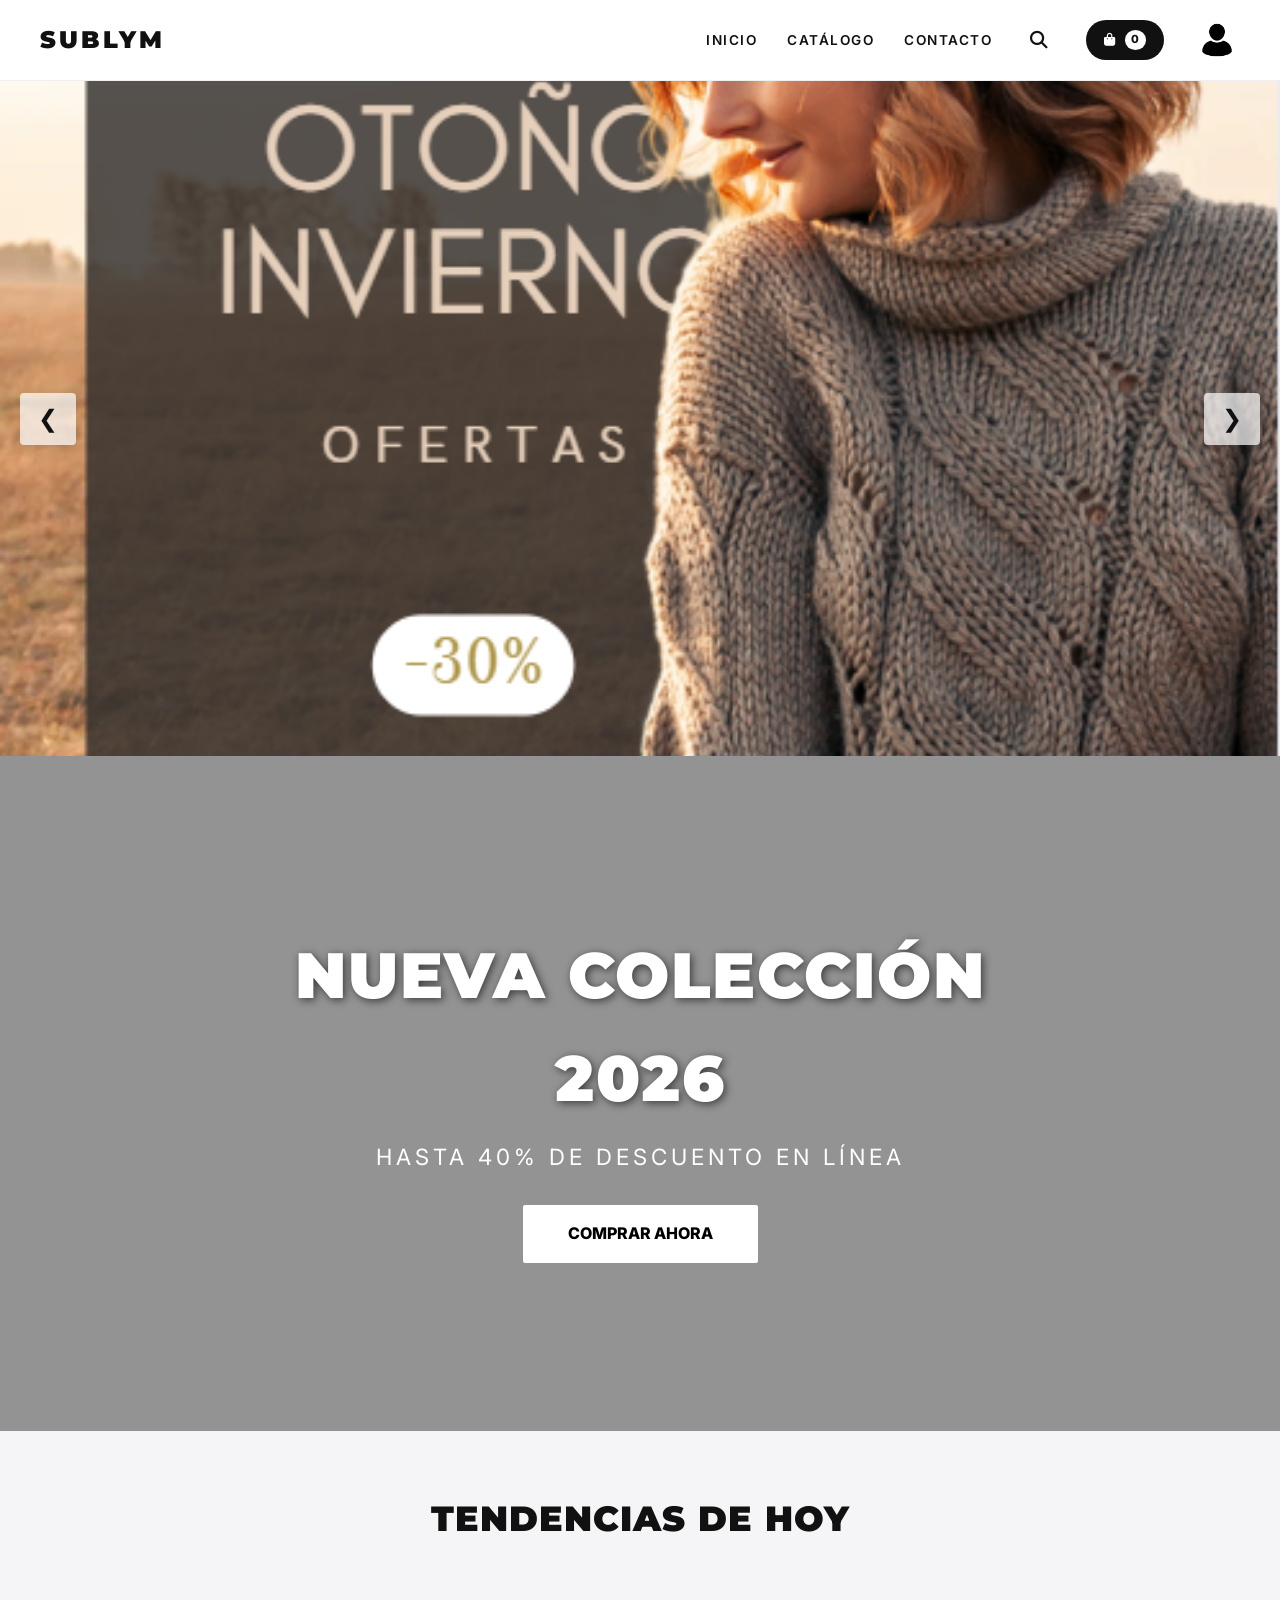
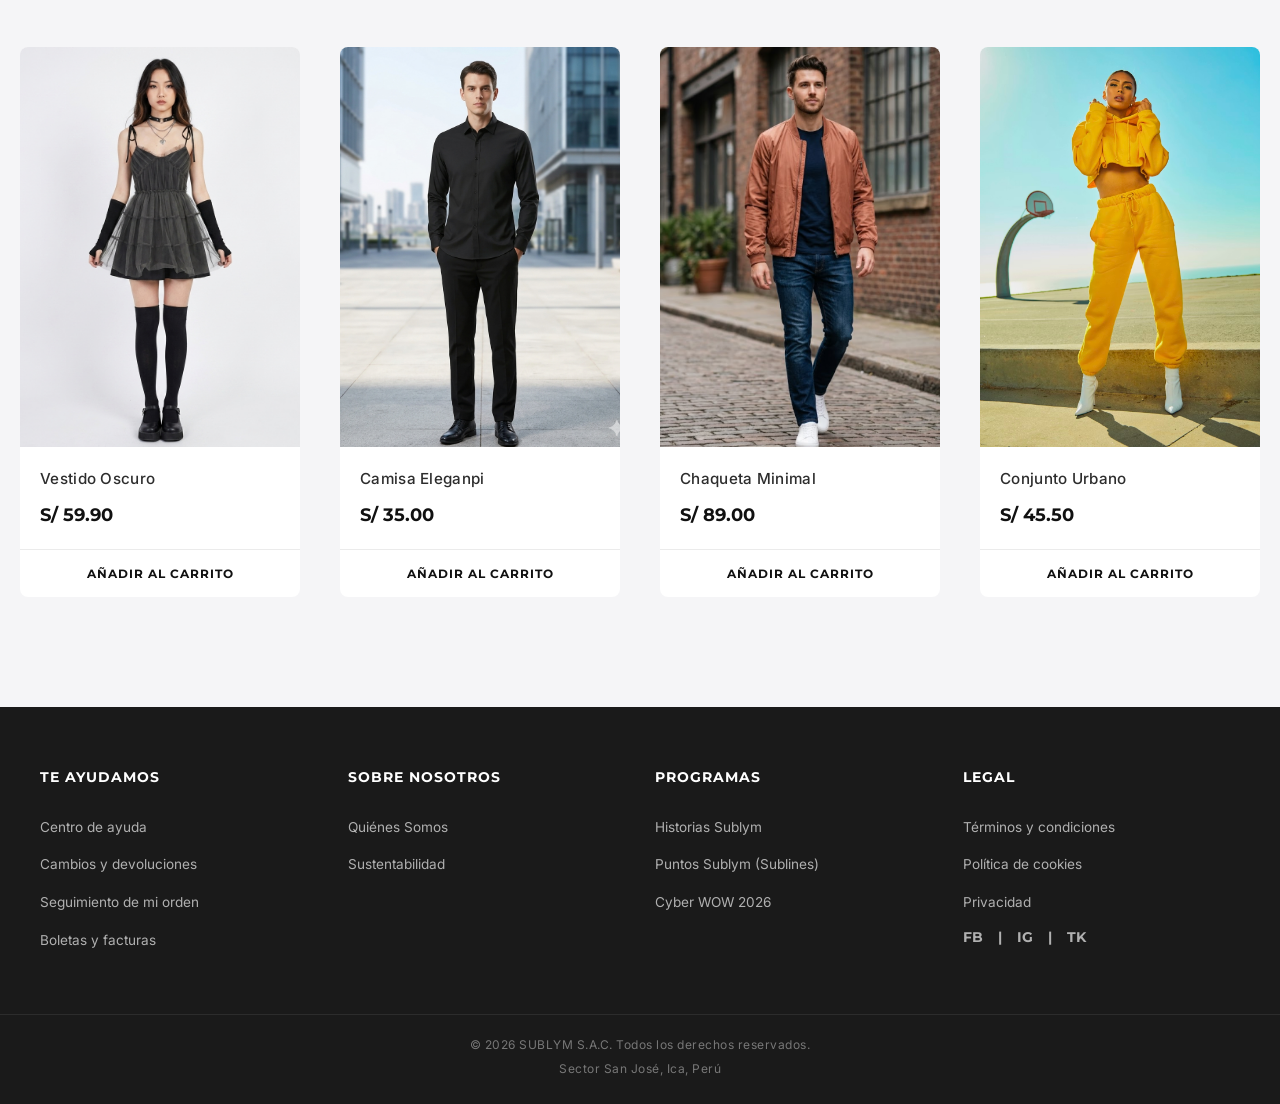
==== index.html @ 103ca199 "Subida limpia del proyecto de la tienda" ====
<!DOCTYPE html>
<html lang="es">
<head>
    <meta charset="UTF-8">
    <meta name="viewport" content="width=device-width, initial-scale=1.0">
    <title>Sublym</title>
    <link rel="stylesheet" href="estilo.css">

    <link rel="preconnect" href="https://fonts.googleapis.com">
    <link rel="preconnect" href="https://fonts.gstatic.com" crossorigin>
    <link href="https://fonts.googleapis.com/css2?family=Inter:wght@300;400;600&family=Montserrat:wght@700;800;900&display=swap" rel="stylesheet">

  
    <link rel="stylesheet" href="https://cdnjs.cloudflare.com/ajax/libs/font-awesome/6.4.0/css/all.min.css">
</head>
<body>


<header>
    <div class="header-container">
        <a href="index.html" class="logo-link">
            <h1>SUBLYM</h1>
        </a>

        <nav>
            <ul>
                <li><a href="index.html">Inicio</a></li>
                <li><a href="categorias.html">Catálogo</a></li>
                <li><a href="contacto.html">Contacto</a></li>
                
                <li class="nav-accion-item">
                    <button id="btn-abrir-buscador" class="icon-btn" aria-label="Buscar">
                        <i class="fa-solid fa-magnifying-glass"></i>
                    </button>
                </li>

                <li>
                    <a href="carrito.html" class="nav-carrito">
                        <i class="fa-solid fa-bag-shopping"></i>
                        <span id="cart-count">0</span>
                    </a>
                </li>
                <li id="menu-sesion-item">
    <button id="btn-abrir-login" style="background:transparent; border:none; cursor:pointer; font-weight:600; text-transform:uppercase; 
    font-size:0.85rem; font-family: inherit;">Iniciar Sesión</button></li>
            </ul>
        </nav>
    </div>

    <div id="barra-busqueda-desplegable" class="search-overlay-bar">
        <div class="search-inner-container">
            <i class="fa-solid fa-magnifying-glass search-input-icon"></i>
            <input
                type="text"
                id="inputBuscador"
                placeholder="¿Qué estás buscando hoy?...">
            <button id="btn-cerrar-buscador" class="close-search-btn">
                <i class="fa-solid fa-xmark"></i>
            </button>
        </div>
    </div>
</header>


<section class="carrusel-container">
    <div class="carrusel-pista">
        
        <div class="carrusel-item">
            <picture>
                <source media="(max-width: 768px)" srcset="Imagenes/carrusel1m.png">
                <img src="Imagenes/carrusel1.png" alt="Nueva Colección">
            </picture>
        </div>
        
        <div class="carrusel-item">
            <picture>
                <source media="(max-width: 768px)" srcset="Imagenes/carrusel2m.png">
                <img src="Imagenes/carrusel2.png" alt="Descuentos">
            </picture>
        </div>
        
        <div class="carrusel-item">
            <picture>
                <source media="(max-width: 768px)" srcset="Imagenes/carrusel3m.png">
                <img src="Imagenes/carrusel3.png" alt="Promociones">
            </picture>
        </div>
        
    </div>

    <button class="flecha anterior">&#10094;</button>
    <button class="flecha siguiente">&#10095;</button>
</section>


<main>

   
    <section class="hero">
        <div class="hero-contenido">
            <h2 class="hero-titulo">NUEVA COLECCIÓN 2026</h2>
            <p class="hero-subtitulo">Hasta 40% de descuento en línea</p>
            <a href="categorias.html" class="hero-boton">
                COMPRAR AHORA
            </a>
        </div>
    </section>

   
    <h2 class="titulo-seccion">TENDENCIAS DE HOY</h2>

    <section id="catalogo">
        <article>
            <img src="Imagenes/vestidosc.png" alt="Vestido">
            <h3>Vestido Oscuro</h3>
            <p class="precio">S/ 59.90</p>
            <button class="btn-agregar" data-id="p1" data-nombre="Vestido Oscuro" data-precio="59.90" data-img="Imagenes/vestidosc.png">Añadir al carrito</button>
</article>

        <article>
            <img src="Imagenes/eleganpi.png" alt="Camisa">
            <h3>Camisa Eleganpi</h3>
            <p class="precio">S/ 35.00</p>
            <button class="btn-agregar" data-id="p2" data-nombre="Camisa Eleganpi" data-precio="35.00" data-img="Imagenes/eleganpi.png">Añadir al carrito</button>
        </article>

        <article>
            <img src="Imagenes/chaqueta.png" alt="Chaqueta">
            <h3>Chaqueta Minimal</h3>
            <p class="precio">S/ 89.00</p>
            <button class="btn-agregar" data-id="p3" data-nombre="Chaqueta Minimal" data-precio="89.00" data-img="Imagenes/chaqueta.png">Añadir al carrito</button>
        </article>

        <article>
            <img src="Imagenes/conjuntourb.avif" alt="Conjunto">
            <h3>Conjunto Urbano</h3>
            <p class="precio">S/ 45.50</p>
            <button class="btn-agregar" data-id="p4" data-nombre="Conjunto Urbano" data-precio="45.50" data-img="Imagenes/conjuntourb.avif">Añadir al carrito</button>
        </article>
    </section>

</main>


<footer>
    <div class="footer-container">

        <div class="footer-col">
            <h4>TE AYUDAMOS</h4>
            <ul>
                <li><a href="#">Centro de ayuda</a></li>
                <li><a href="#">Cambios y devoluciones</a></li>
                <li><a href="#">Seguimiento de mi orden</a></li>
                <li><a href="#">Boletas y facturas</a></li>
            </ul>
        </div>

        <div class="footer-col">
            <h4>SOBRE NOSOTROS</h4>
            <ul>
                <li><a href="#">Quiénes Somos</a></li>
                <li><a href="#">Sustentabilidad</a></li>
            </ul>
        </div>

        <div class="footer-col">
            <h4>PROGRAMAS</h4>
            <ul>
                <li><a href="#">Historias Sublym</a></li>
                <li><a href="#">Puntos Sublym (Sublines)</a></li>
                <li><a href="#">Cyber WOW 2026</a></li>
            </ul>
        </div>

        <div class="footer-col">
            <h4>LEGAL</h4>
            <ul>
                <li><a href="#">Términos y condiciones</a></li>
                <li><a href="#">Política de cookies</a></li>
                <li><a href="#">Privacidad</a></li>
            </ul>

            <div class="redes-sociales">
                <span>FB</span> | <span>IG</span> | <span>TK</span>
            </div>
        </div>

    </div>

    <div class="footer-bottom">
        <p>&copy; 2026 SUBLYM S.A.C. Todos los derechos reservados.</p>
        <p>Sector San José, Ica, Perú</p>
    </div>
</footer>
<div id="modal-login" class="modal-overlay">
    <div class="modal-content">
        <button id="btn-cerrar-modal" class="close-modal-btn">&times;</button>
        
        <h2>SUBLYM</h2>
        
        <form id="form-login-modal">
            <div style="margin-bottom: 15px; text-align: left;">
                <label style="display:block; margin-bottom:5px; font-weight:600; font-size:0.85rem;">Usuario</label>
                <input type="text" id="modal-username" placeholder="correo" required>
            </div>
            <div style="margin-bottom: 20px; text-align: left;">
                <label style="display:block; margin-bottom:5px; font-weight:600; font-size:0.85rem;">Contraseña</label>
                <input type="password" id="modal-password" placeholder="contraseña" required>
            </div>
            
            <button type="submit" class="btn-ingresar-premium">INGRESAR</button>
            
            <p class="texto-registro-modal">
                ¿No tienes una cuenta? <a href="#" id="link-registrar-simulado" onclick="alert('Todavia no hay eso :V')">Regístrate</a>
            </p>
        </form>
        
        <p id="modal-error-login" style="color: #ef4444; font-size: 0.85rem; margin-top: 15px; display: none;">Credenciales incorrectas.</p>
    </div>
</div>

<script src="script.js"></script>

</body>
</html>
---- estilo.css ----
/*
   1. CONFIGURACIÓN, VARIABLES Y RESETEO
 */
@import url('https://fonts.googleapis.com/css2?family=Inter:wght@300;400;600&family=Montserrat:wght@700;800;900&display=swap');

:root {
    --fuente-titulos: 'Montserrat', sans-serif;
    --fuente-cuerpo: 'Inter', sans-serif;
    --negro-zara: #111111;
    --gris-suave: #f5f5f7;
    --acentos: #ec4899; 
    --texto-secundario: #6e6e73;
    --shadow-premium: 0 20px 40px rgba(0, 0, 0, 0.06);
    --transition: all 0.4s cubic-bezier(0.165, 0.84, 0.44, 1);
}

* {
    margin: 0;
    padding: 0;
    box-sizing: border-box;
    -webkit-font-smoothing: antialiased;
}

body {
    font-family: var(--fuente-cuerpo);
    background-color: var(--gris-suave);
    color: var(--negro-zara);
    line-height: 1.6;
    overflow-x: hidden;
}

/* 
   2. HEADER, NAVEGACIÓN Y BUSCADOR DESPLEGABLE
 */
header {
    background: rgba(255, 255, 255, 0.95);
    backdrop-filter: blur(20px);
    position: sticky;
    top: 0;
    z-index: 1000;
    padding: 0;
    border-bottom: 1px solid rgba(0,0,0,0.06);
}

.header-container {
    max-width: 1400px;
    margin: 0 auto;
    display: flex;
    justify-content: space-between;
    align-items: center;
    padding: 0 40px;
    height: 80px;
}

.logo-link {
    text-decoration: none;
    color: var(--negro-zara);
}

header h1 {
    font-family: var(--fuente-titulos);
    font-weight: 900;
    letter-spacing: 3px;
    font-size: 1.5rem;
    margin: 0;
}

nav ul {
    list-style: none;
    display: flex;
    gap: 30px;
    align-items: center;
}

nav a, nav a:visited {
    text-decoration: none;
    color: var(--negro-zara);
    font-weight: 600;
    font-size: 0.85rem;
    text-transform: uppercase;
    letter-spacing: 1.5px;
    transition: var(--transition);
}

nav a:hover { 
    color: var(--texto-secundario); 
}

/* Botones de iconos */
.icon-btn {
    background: transparent;
    border: none;
    color: var(--negro-zara);
    font-size: 1.1rem;
    cursor: pointer;
    padding: 8px;
    width: auto;
    transition: var(--transition);
    display: flex;
    align-items: center;
    justify-content: center;
}

.icon-btn:hover {
    background: transparent;
    color: var(--texto-secundario);
    transform: scale(1.08);
}

/* Carrito en barra de navegación */
.nav-carrito, .nav-carrito:visited {
    display: flex;
    align-items: center;
    gap: 8px;
    background: var(--negro-zara);
    color: #ffffff !important;
    padding: 10px 18px;
    border-radius: 30px;
    font-size: 0.8rem;
    transition: var(--transition);
}

.nav-carrito:hover {
    background: #333333;
    transform: translateY(-2px);
}

#cart-count {
    background: #ffffff;
    color: var(--negro-zara);
    font-size: 0.7rem;
    font-weight: 800;
    padding: 1px 6px;
    border-radius: 50%;
    display: inline-block;
    min-width: 18px;
    text-align: center;
}

/* Overlay de la barra de búsqueda */
.search-overlay-bar {
    position: absolute;
    top: 100%;
    left: 0;
    width: 100%;
    background: #ffffff;
    box-shadow: 0 10px 30px rgba(0,0,0,0.08);
    padding: 15px 40px;
    display: none;
    border-top: 1px solid #f0f0f0;
}

.search-overlay-bar.activo {
    display: block;
    animation: slideDown 0.3s ease-out forwards;
}

.search-inner-container {
    max-width: 800px;
    margin: 0 auto;
    display: flex;
    align-items: center;
    position: relative;
}

.search-input-icon {
    position: absolute;
    left: 15px;
    color: var(--texto-secundario);
    font-size: 1rem;
}

#inputBuscador {
    width: 100%;
    padding: 12px 50px;
    border: 1px solid #e2e8f0;
    border-radius: 30px;
    outline: none;
    font-family: var(--fuente-cuerpo);
    font-size: 0.95rem;
    background-color: var(--gris-suave);
    transition: var(--transition);
}

#inputBuscador:focus {
    border-color: var(--negro-zara);
    background-color: #ffffff;
    box-shadow: 0 0 0 4px rgba(0,0,0,0.03);
}

.close-search-btn {
    position: absolute;
    right: 15px;
    background: transparent;
    border: none;
    color: var(--texto-secundario);
    font-size: 1.2rem;
    cursor: pointer;
    width: auto;
    padding: 5px;
}

.close-search-btn:hover {
    color: var(--negro-zara);
    background: transparent;
}

@keyframes slideDown {
    from { transform: translateY(-10px); opacity: 0; }
    to { transform: translateY(0); opacity: 1; }
}

/* 
   3. SECCIÓN HERO PRINCIPAL Y TEXTOS PREMIUM
 */
.hero {
    height: 75vh;
    background: linear-gradient(rgba(0, 0, 0, 0.4), rgba(0, 0, 0, 0.4)),
                url('https://images.unsplash.com/photo-1441986300917-64674bd600d8?auto=format&fit=crop&q=80&w=2070') center/cover no-repeat;
    display: flex;
    align-items: center;
    justify-content: center;
    color: white;
    text-align: center;
}

.hero-contenido {
    max-width: 900px;
    padding: 20px;
}

.hero-titulo {
    font-family: var(--fuente-titulos);
    font-size: 4rem;
    font-weight: 900;
    letter-spacing: 2px;
    margin-bottom: 10px;
    text-shadow: 2px 2px 8px rgba(0, 0, 0, 0.6);
    text-transform: uppercase;
}

.hero-subtitulo {
    font-size: 1.4rem;
    font-weight: 400;
    text-transform: uppercase;
    letter-spacing: 4px;
}

.hero-boton {
    display: inline-block;
    margin-top: 30px;
    padding: 16px 45px;
    background: white;
    color: black;
    text-decoration: none;
    font-weight: 800;
    text-transform: uppercase;
    border-radius: 2px;
    transition: all 0.3s ease;
}

.hero-boton:hover {
    background: #111;
    color: white;
    transform: translateY(-2px);
}

/* Variante Hero Container (Mosaico) */
.hero-container {
    max-width: 1400px;
    margin: 0 auto;
    padding: 60px 30px;
    display: grid;
    grid-template-columns: 1fr 1fr;
    align-items: center;
    gap: 50px;
    background-color: #ffffff;
    min-height: calc(100vh - 80px);
}

.hero-textos {
    display: flex;
    flex-direction: column;
    justify-content: center;
}

.hero-bajada {
    font-size: 1.1rem;
    color: var(--texto-secundario);
    max-width: 480px;
    margin-bottom: 35px;
    line-height: 1.6;
}

.hero-botones {
    display: flex;
    gap: 15px;
    margin-bottom: 60px;
}

.hero-botones a {
    display: inline-block;
    padding: 16px 35px;
    font-family: var(--fuente-titulos);
    font-weight: 700;
    font-size: 0.85rem;
    text-transform: uppercase;
    text-decoration: none;
    text-align: center;
    border-radius: 6px;
    transition: var(--transition);
}

.btn-negro {
    background: var(--negro-zara);
    color: white;
    border: 2px solid var(--negro-zara);
}

.btn-negro:hover {
    background: transparent;
    color: var(--negro-zara);
}

.btn-linea {
    background: transparent;
    color: var(--negro-zara);
    border: 2px solid #e2e8f0;
}

.btn-linea:hover {
    border-color: var(--negro-zara);
}

.hero-features {
    display: flex;
    gap: 30px;
    border-top: 1px solid #eee;
    padding-top: 30px;
}

.feature-item {
    display: flex;
    flex-direction: column;
    gap: 8px;
    max-width: 1200px;
}

.feature-icon {
    font-size: 1.2rem;
}

.feature-item p {
    font-size: 0.8rem;
    font-weight: 600;
    color: var(--texto-secundario);
}

/* Mosaico orgánico de imágenes */
.hero-mosaico {
    position: relative;
    width: 100%;
    height: 550px;
    display: flex;
    align-items: center;
    justify-content: center;
}

.img-curva {
    position: absolute;
    overflow: hidden;
    box-shadow: 0 15px 35px rgba(0,0,0,0.08);
    transition: var(--transition);
}

.img-curva img {
    width: 100%;
    height: 100%;
    object-fit: cover;
}

.img-curva:hover {
    transform: scale(1.03) translateY(-5px);
    z-index: 8;
}

.img-fondo {
    width: 320px;
    height: 420px;
    left: 10%;
    top: 5%;
    border-radius: 40% 60% 50% 50% / 50% 40% 60% 50%;
    z-index: 1;
}

.img-frente {
    width: 250px;
    height: 380px;
    left: 42%;
    bottom: 5%;
    border-radius: 120px;
    z-index: 3;
    border: 5px solid #ffffff;
}

.img-derecha {
    width: 200px;
    height: 340px;
    right: 5%;
    top: 20%;
    border-radius: 100px 100px 30px 100px;
    z-index: 2;
}

.badge-flotante {
    position: absolute;
    background: #ffffff;
    padding: 10px 18px;
    border-radius: 30px;
    font-size: 0.75rem;
    font-weight: 700;
    box-shadow: 0 10px 25px rgba(0,0,0,0.05);
    z-index: 5;
    white-space: nowrap;
    font-family: var(--fuente-cuerpo);
    border: 1px solid #f0f0f0;
}

.badge-top { top: 12%; right: 18%; }
.badge-bottom { bottom: 15%; left: 28%; }

/* 
   4. CARRUSEL EXCLUSIVO (SLIDER SECUNDARIO)
 */
.carrusel-container {
    position: relative;
    max-width: 100%;
    height: 75vh;
    overflow: hidden;
    background: transparent;
}

.carrusel-pista {
    display: flex;
    transition: transform 0.6s cubic-bezier(0.165, 0.84, 0.44, 1);
    height: 100%;
}

.carrusel-item {
    min-width: 100%;
    position: relative;
    height: 100%;
}

/* Asegurar que el contenedor picture ocupe todo el espacio en PC */
.carrusel-item picture {
    display: block;
    width: 100%;
    height: 100%;
}

.carrusel-item img {
    width: 100%;
    height: 100%;
    object-fit: cover;
    object-position: center;
    opacity: 1;
}

.carrusel-info {
    position: absolute;
    bottom: 50px;
    left: 50px;
    color: white;
    text-shadow: 0 2px 10px rgba(0,0,0,0.5);
    z-index: 5;
}

.flecha {
    position: absolute;
    top: 50%;
    transform: translateY(-50%);
    background: rgba(255, 255, 255, 0.7);
    border: none;
    color: var(--negro-zara);
    font-size: 1.5rem;
    padding: 12px 18px;
    cursor: pointer;
    z-index: 10;
    transition: var(--transition);
    width: auto;
    border-radius: 4px;
    box-shadow: 0 4px 12px rgba(0,0,0,0.1);
}

.flecha:hover { 
    background: var(--negro-zara); 
    color: white;
}
.anterior { left: 20px; }
.siguiente { right: 20px; }

/* 
   5. FILTROS Y SELECCIÓN DE TEMPORADAS
 */
.filtros-temporada, .menu-temporadas {
    text-align: center;
    padding: 20px;
    margin-bottom: 20px;
}

.filtros-temporada a, .menu-temporadas a {
    text-decoration: none;
    color: var(--negro-zara);
    font-weight: 600;
    margin: 0 15px;
    font-size: 0.9rem;
    text-transform: uppercase;
    transition: var(--transition);
}

.filtros-temporada a:hover, .menu-temporadas a:hover { 
    color: var(--acentos); 
}

/* 
   6. LOOKBOOK SELECTION (ESTILOS DE SECCIÓN Y CATEGORÍAS)
 */
.titulo-seccion, .titulo-seccion-catalogo {
    text-align: center;
    margin-top: 60px;
    margin-bottom: 40px;
    font-family: var(--fuente-titulos);
    font-size: 2.2rem;
    font-weight: 900;
    text-transform: uppercase;
    letter-spacing: 1px;
}

.categorias-container {
    max-width: 1400px;
    margin: 0 auto 80px auto;
    display: grid;
    grid-template-columns: repeat(3, 1fr); 
    gap: 30px;
    padding: 0 40px;
}

.categoria-card a {
    text-decoration: none;
    color: inherit;
    display: block;
}

.categoria-img-wrapper {
    width: 100%;
    height: 600px;
    overflow: hidden;
    margin-bottom: 20px;
    background-color: var(--gris-suave);
    border-radius: 4px;
}

.categoria-img-wrapper img {
    width: 100%;
    height: 100%;
    object-fit: cover;
    transition: transform 0.6s cubic-bezier(0.165, 0.84, 0.44, 1);
}

.categoria-card:hover .categoria-img-wrapper img {
    transform: scale(1.04);
}

.categoria-card h3 {
    font-family: var(--fuente-titulos);
    font-size: 1.6rem;
    font-weight: 800;
    text-transform: uppercase;
    margin-bottom: 5px;
}

.categoria-card p {
    color: var(--texto-secundario);
    font-size: 0.95rem;
    margin-bottom: 20px;
}

.btn-categoria {
    background: transparent;
    border: 2px solid var(--negro-zara);
    color: var(--negro-zara);
    padding: 12px 30px;
    font-family: var(--fuente-titulos);
    font-weight: 700;
    text-transform: uppercase;
    font-size: 0.8rem;
    letter-spacing: 1px;
    cursor: pointer;
    transition: var(--transition);
}

.categoria-card:hover .btn-categoria {
    background: var(--negro-zara);
    color: #ffffff;
}

/* 
   7. GRILLA DE PRODUCTOS (CATÁLOGO)
 */
#catalogo, .catalogo-grid {
    max-width: 1300px;
    margin: 0 auto;
    padding: 60px 20px;
    display: grid;
    grid-template-columns: repeat(auto-fit, minmax(260px, 1fr));
    gap: 40px;
}

.seccion-invierno {
    background: #ffffff;
    padding: 10px 0 60px 0;
}

/* Tarjeta individual de artículo */
article {
    background: #ffffff;
    border-radius: 8px; 
    padding: 0;
    display: flex;
    flex-direction: column;
    overflow: hidden;
    transition: transform 0.5s cubic-bezier(0.165, 0.84, 0.44, 1), 
                box-shadow 0.5s cubic-bezier(0.165, 0.84, 0.44, 1);
}

article:hover {
    transform: translateY(-10px);
    box-shadow: 0 30px 60px rgba(0, 0, 0, 0.08);
}

article img {
    width: 100%;
    height: 400px;
    object-fit: cover;
    background-color: #f9f9f9;
    margin-bottom: 0;
    transition: transform 0.6s cubic-bezier(0.165, 0.84, 0.44, 1);
}

article:hover img {
    transform: scale(1.04);
}

article h3, article .precio, article button {
    padding: 0 20px;
}

article h3 {
    font-family: var(--fuente-cuerpo);
    font-size: 0.95rem;
    font-weight: 500;
    color: #2d2d2d;
    margin-top: 20px;
    text-transform: none;
    letter-spacing: 0.3px;
}

.precio {
    font-family: var(--fuente-titulos);
    font-size: 1.15rem;
    font-weight: 700;
    color: var(--negro-zara);
    margin: 8px 0 20px 0;
}

article button, .btn-add {
    background: transparent;
    color: var(--negro-zara);
    border: none;
    border-top: 1px solid #ebebeb;
    padding: 16px;
    width: 100%;
    font-family: var(--fuente-titulos);
    font-weight: 700;
    text-transform: uppercase;
    font-size: 0.75rem;
    letter-spacing: 1px;
    cursor: pointer;
    margin-top: auto;
    transition: var(--transition);
}

article button:hover, .btn-add:hover {
    background: var(--negro-zara);
    color: #ffffff;
}

/* 
   8. VISTAS COMPLEMENTARIAS (CARRITO Y CONTACTO)
 */
.carrito-main {
    max-width: 1200px;
    margin: 40px auto;
    padding: 0 20px;
}

.carrito-container {
    display: grid;
    grid-template-columns: 2fr 1fr;
    gap: 40px;
    margin-top: 30px;
}

#items-carrito {
    background: white;
    padding: 20px;
    border-radius: 4px;
    box-shadow: var(--shadow-premium);
}

.resumen-compra {
    background: white;
    padding: 30px;
    border-radius: 4px;
    box-shadow: var(--shadow-premium);
    height: fit-content;
}

.fila-resumen {
    display: flex;
    justify-content: space-between;
    margin-bottom: 15px;
}

.total {
    font-weight: 900;
    font-size: 1.4rem;
    border-top: 1px solid #eee;
    padding-top: 15px;
}

.btn-pagar {
    background: var(--acentos);
    border: none;
    margin-top: 20px;
}

/* Sección de Formulario de Contacto */
.main-contacto {
    text-align: center;
    padding: 20px;
}

.contacto-descripcion {
    color: #6b7280;
    margin-bottom: 30px;
}

.contacto-container {
    max-width: 800px;
    margin: 40px auto;
    padding: 30px;
    background: white;
    border-radius: 20px;
    box-shadow: var(--shadow-premium);
}

.form-group {
    margin-bottom: 20px;
    text-align: left;
}

.form-group label {
    display: block;
    font-weight: 700;
    margin-bottom: 8px;
    color: var(--negro-zara);
}

input, textarea {
    width: 100%;
    padding: 12px;
    border: 1px solid #e2e8f0;
    border-radius: 10px;
    font-family: var(--fuente-cuerpo);
}

input:focus, textarea:focus {
    outline: none;
    border-color: var(--acentos);
}

.info-tienda {
    margin-top: 40px;
    display: grid;
    grid-template-columns: repeat(auto-fit, minmax(200px, 1fr));
    gap: 20px;
    border-top: 1px solid #f1f5f9;
    padding-top: 30px;
}

/* 
   9. FOOTER INSTITUCIONAL
 */
footer {
    background-color: #1a1a1a;
    color: #ffffff;
    padding: 60px 0 20px 0;
    margin-top: 50px;
    font-family: var(--fuente-cuerpo);
}

.footer-container {
    max-width: 1400px;
    margin: 0 auto;
    display: flex;
    justify-content: space-between;
    align-items: flex-start;
    padding: 0 40px;
    flex-wrap: wrap;
    gap: 30px;
}

.footer-col {
    flex: 1;
    min-width: 220px;
}

.footer-col h4 {
    font-family: var(--fuente-titulos);
    font-size: 0.85rem;
    font-weight: 700;
    margin-bottom: 25px;
    letter-spacing: 1px;
    color: #ffffff;
    text-transform: uppercase;
}

.footer-col ul {
    list-style: none;
    padding: 0;
    margin: 0;
}

.footer-col ul li {
    margin-bottom: 12px;
}

.footer-col ul li a {
    color: #b0b0b0;
    text-decoration: none;
    font-size: 0.85rem;
    transition: var(--transition);
    display: inline-block;
}

.footer-col ul li a:hover {
    color: var(--acentos);
    transform: translateX(3px);
}

.footer-socials, .redes-sociales {
    display: flex;
    gap: 15px;
    font-family: var(--fuente-titulos);
    font-size: 0.85rem;
    font-weight: 700;
    color: #b0b0b0;
}

.footer-bottom {
    max-width: 1400px;
    margin: 50px auto 0 auto;
    padding: 20px 40px 0 40px;
    border-top: 1px solid rgba(255, 255, 255, 0.08);
    text-align: center;
}

.footer-bottom p {
    font-size: 0.75rem;
    color: #777;
    margin-bottom: 5px;
    letter-spacing: 0.5px;
}

/* 
   10. ANIMACIONES PREMIUM (FADE IN UP)
 */
@keyframes fadeInUp {
    from {
        opacity: 0;
        transform: translateY(25px);
    }
    to {
        opacity: 1;
        transform: translateY(0);
    }
}

.animar-entrada {
    opacity: 0;
    animation: fadeInUp 0.8s cubic-bezier(0.165, 0.84, 0.44, 1) forwards;
}

.delay-1 { animation-delay: 0.1s; }
.delay-2 { animation-delay: 0.25s; }
.delay-3 { animation-delay: 0.4s; }
.delay-4 { animation-delay: 0.55s; }

/* 
   11. MEDIA QUERIES (RESPONSIVIDAD SÓLIDA)
 */
@media (max-width: 1024px) {
    .hero-container {
        grid-template-columns: 1fr;
        text-align: center;
        padding: 40px 20px;
    }
    
    .hero-titulo {
        font-size: 3rem;
    }
    
    .hero-bajada {
        margin: 0 auto 30px auto;
    }
    
    .hero-botones, .hero-features {
        justify-content: center;
    }

    .hero-mosaico {
        height: 450px;
        transform: scale(0.85);
    }
    
    .footer-col {
        min-width: 40%;
    }
}

@media (max-width: 768px) {
    .header-container { 
        flex-direction: column; 
        height: auto; 
        padding: 20px; 
        gap: 15px; 
    }
    nav ul {
        gap: 15px;
    }
    nav a {
        font-size: 0.75rem;
        letter-spacing: 0.5px;
    }
    .nav-carrito {
        padding: 8px 12px;
    }
    .categorias-container {
        grid-template-columns: 1fr;
        gap: 50px;
    }
    .categoria-img-wrapper {
        height: 450px;
    }
    .carrito-container { 
        grid-template-columns: 1fr; 
    }
    article img { 
        height: 300px; 
    }
    .footer-container {
        flex-direction: column;
        align-items: center;
        text-align: center;
        gap: 40px;
    }
    .footer-col {
        width: 100%;
    }
    .footer-socials {
        justify-content: center;
    }
  
    
    .carrusel-container {
        height: 60vh !important; 
        position: relative;
    }
    
    .carrusel-item {
        position: relative;
        height: 100%;
        display: block !important;
    }

    .carrusel-item picture {
        display: block;
        width: 100%;
        height: 100%;
    }

    .carrusel-item img {
        height: 100% !important;
        width: 100% !important;
        object-fit: cover !important; 
        object-position: center !important; 
        filter: none !important;
    } 
    .carrusel-info {
        position: absolute;
        bottom: 0px !important;
        left: 0px !important;
        width: 100% !important;
        padding: 30px 20px 45px 20px !important; 
        background: linear-gradient(to top, rgba(0, 0, 0, 0.6) 0%, rgba(0, 0, 0, 0.2) 60%, rgba(0, 0, 0, 0) 100%) !important; /* <-- SE LIMPIÓ LA BARRA SUELTA */
        text-align: center !important;
        box-sizing: border-box;
        z-index: 5;
    }

    .carrusel-info h2, 
    .carrusel-info .hero-titulo, 
    .carrusel-info h3 {
        font-size: 1.8rem !important; 
        line-height: 1.2 !important;
        margin-bottom: 8px !important;
        letter-spacing: 1.5px !important;
        text-shadow: 1px 1px 4px rgba(0,0,0,0.8);
    }

    .carrusel-info p, 
    .carrusel-info .hero-subtitulo {
        font-size: 0.95rem !important;
        letter-spacing: 2px !important;
        margin-bottom: 5px !important;
    }

   
    .flecha {
        font-size: 1.1rem !important;
        padding: 10px 14px !important;
        background: rgba(255, 255, 255, 0.9) !important;
        border-radius: 50% !important;
        top: 45% !important; 
        box-shadow: 0 4px 10px rgba(0,0,0,0.2) !important;
        width: 40px !important;
        height: 40px !important;
        display: flex !important;
        align-items: center;
        justify-content: center;
    }
    
    .anterior {
        left: 10px !important;
    }
    
    .siguiente {
        right: 10px !important;
    }
}
@media (max-width: 480px) {
    .hero-botones {
        flex-direction: column;
        width: 100%;
    }
    .hero-mosaico {
        display: none;
    }
    
    .carrusel-container {
        height: 55vh !important;
    }
    
    .carrusel-info h2, 
    .carrusel-info .hero-titulo {
        font-size: 1.5rem !important;
    }
}



/* Fondo oscuro translúcido que cubre toda la pantalla */
.modal-overlay {
    position: fixed;
    top: 0;
    left: 0;
    width: 100%;
    height: 100%;
    background: rgba(0, 0, 0, 0.5); /* Color negro con 50% de transparencia */
    backdrop-filter: blur(8px);    /* Desenfoque del fondo (catálogo, inicio, etc.) */
    display: flex;
    justify-content: center;
    align-items: center;
    z-index: 9999;                 /* Asegura que esté por encima de absolutamente todo */
    opacity: 0;
    pointer-events: none;
    transition: all 0.4s ease;
}

/* Cuando se le añade la clase .activo, se muestra */
.modal-overlay.activo {
    opacity: 1;
    pointer-events: auto;
}

/* El cuadro blanco del formulario */
.modal-content {
    background: white;
    padding: 40px;
    border-radius: 8px;
    width: 90%;
    max-width: 400px;
    text-align: center;
    position: relative;
    transform: translateY(-50px);
    transition: all 0.4s ease;
}

/* Animación para que el cuadro baje suavemente al abrirse */
.modal-overlay.activo .modal-content {
    transform: translateY(0);
}

/* Botón 'X' para cerrar */
.close-modal-btn {
    position: absolute;
    top: 15px;
    right: 20px;
    background: transparent;
    border: none;
    font-size: 2rem;
    cursor: pointer;
    line-height: 1;
}

/* --- ESTILOS PREMIUM PARA EL MODAL DE LOGIN --- */

/* Título principal con máxima negrura y espaciado estilo Zara */
.modal-content h2 {
    font-family: var(--fuente-titulos), 'Arial Black', sans-serif;
    font-weight: 900;
    letter-spacing: 3px;
    font-size: 1.8rem;
    margin-bottom: 25px;
    color: #000;
}

/* Campos de texto redondeados elegantes */
.modal-content input[type="text"],
.modal-content input[type="password"] {
    width: 100%;
    padding: 12px 18px;
    border: 1px solid #ccc;
    border-radius: 25px;       /* Redondeado moderno */
    font-family: inherit;
    font-size: 0.95rem;
    outline: none;
    box-sizing: border-box;
    transition: border-color 0.3s ease;
}

.modal-content input:focus {
    border-color: #000;        /* Se oscurece el borde al escribir */
}

/* Botón Ingresar Premium (Súper Redondeado) */
.btn-ingresar-premium {
    background: #000;
    color: #fff;
    border: 1px solid #000;
    width: 100%;
    padding: 14px;
    border-radius: 30px;       /* Bordes curvos */
    font-family: var(--fuente-titulos), sans-serif;
    font-weight: 700;
    font-size: 0.9rem;
    letter-spacing: 1px;
    cursor: pointer;
    transition: all 0.3s ease;
    margin-top: 10px;
}

.btn-ingresar-premium:hover {
    background: #333;
    border-color: #333;
}

/* Texto de invitación al registro abajo del botón */
.texto-registro-modal {
    margin-top: 20px;
    font-size: 0.85rem;
    color: #666;
}

.texto-registro-modal a {
    color: #000;
    font-weight: 700;
    text-decoration: underline;
    transition: color 0.3s ease;
}

.texto-registro-modal a:hover {
    color: #555;
}
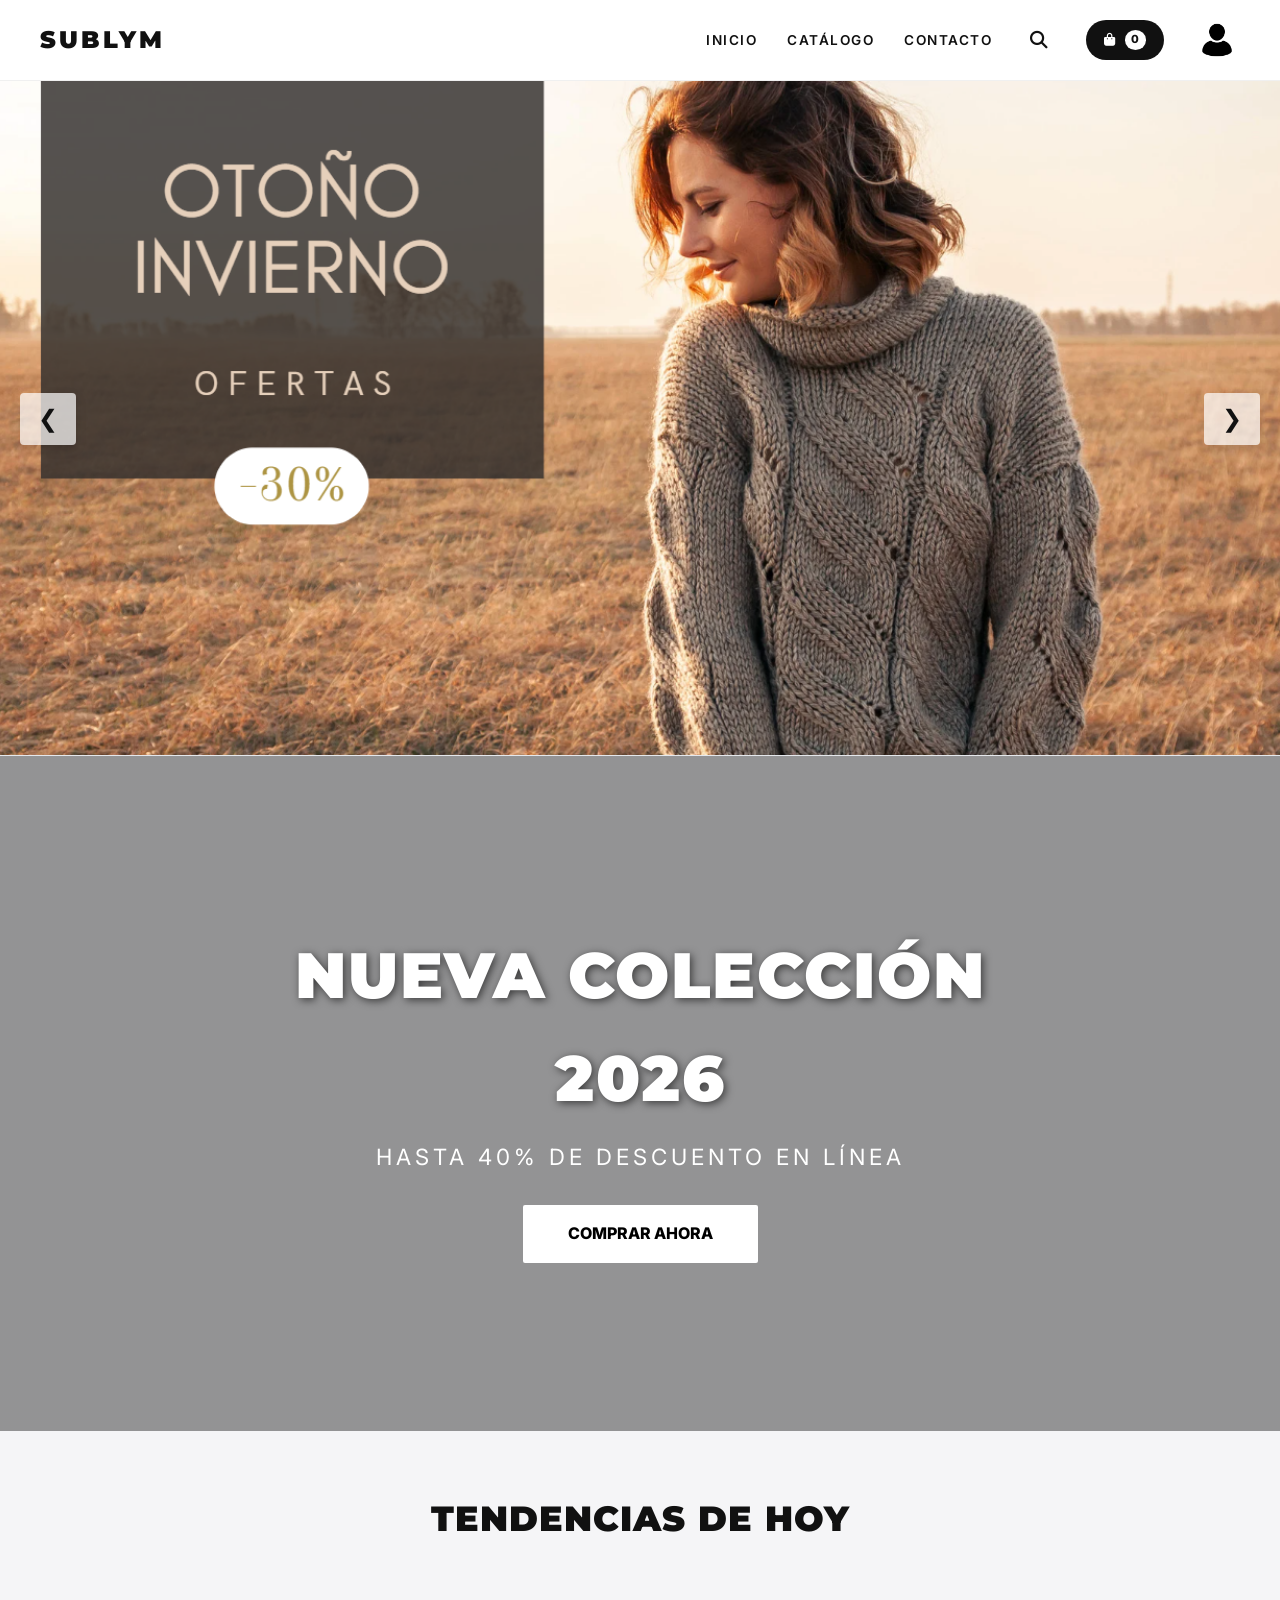
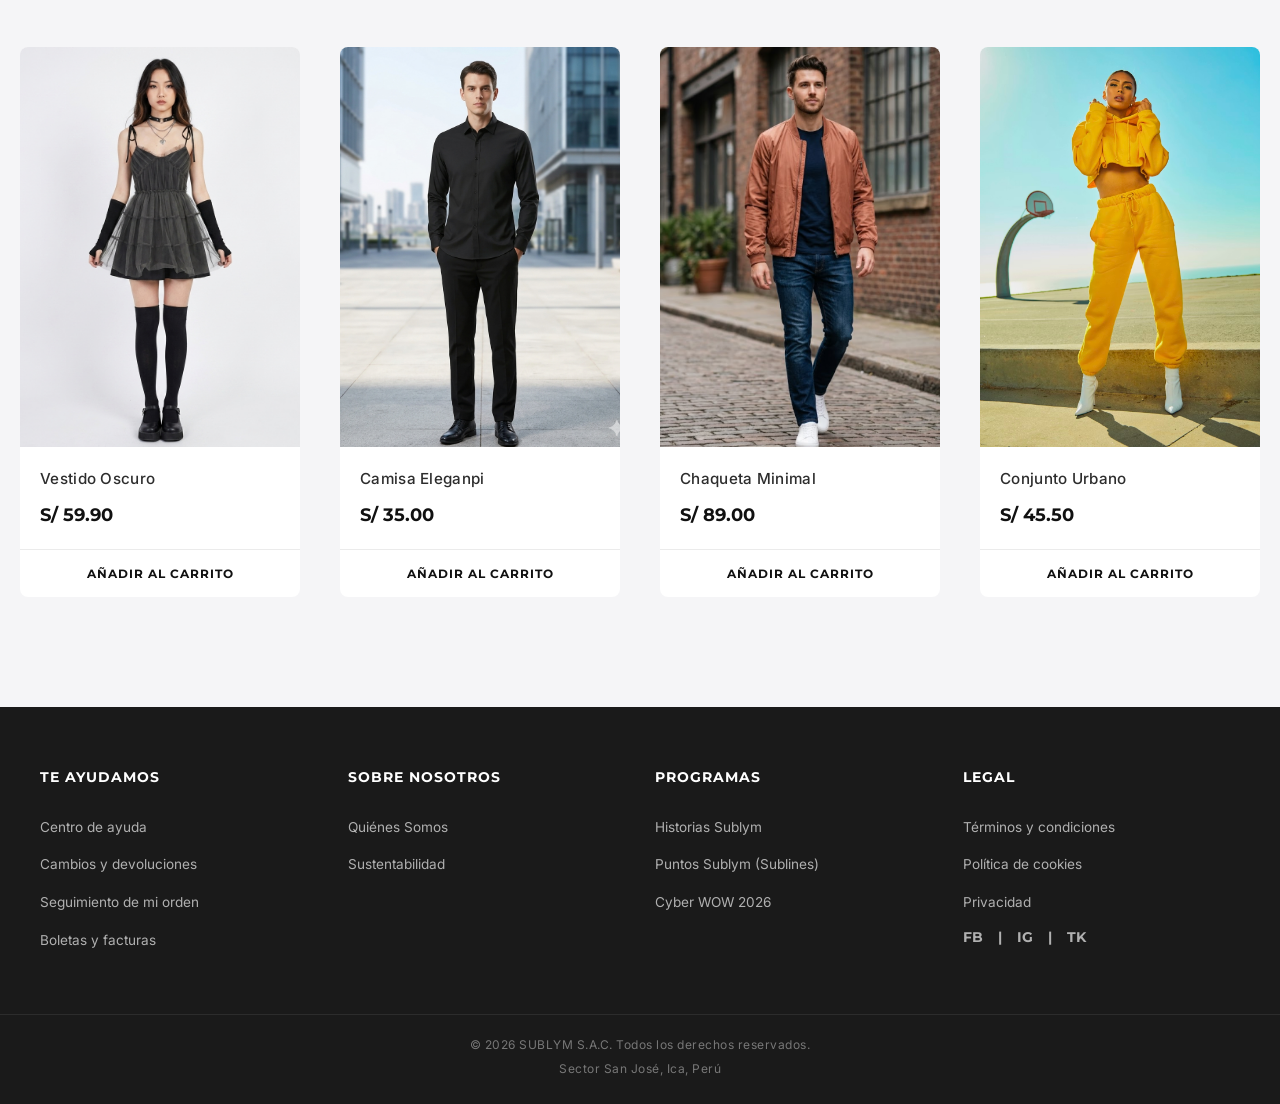
==== commit 6067a0d7: "Update index.html" ====
--- a/index.html
+++ b/index.html
@@ -3,18 +3,14 @@
 <head>
     <meta charset="UTF-8">
     <meta name="viewport" content="width=device-width, initial-scale=1.0">
-    <title>Sublym</title>
+    <title>SUBLYM</title>
     <link rel="stylesheet" href="estilo.css">
-
     <link rel="preconnect" href="https://fonts.googleapis.com">
     <link rel="preconnect" href="https://fonts.gstatic.com" crossorigin>
     <link href="https://fonts.googleapis.com/css2?family=Inter:wght@300;400;600&family=Montserrat:wght@700;800;900&display=swap" rel="stylesheet">
-
-  
     <link rel="stylesheet" href="https://cdnjs.cloudflare.com/ajax/libs/font-awesome/6.4.0/css/all.min.css">
 </head>
 <body>
-
 
 <header>
     <div class="header-container">
@@ -41,8 +37,8 @@
                     </a>
                 </li>
                 <li id="menu-sesion-item">
-    <button id="btn-abrir-login" style="background:transparent; border:none; cursor:pointer; font-weight:600; text-transform:uppercase; 
-    font-size:0.85rem; font-family: inherit;">Iniciar Sesión</button></li>
+                    <button id="btn-abrir-login" style="background:transparent; border:none; cursor:pointer; font-weight:600; text-transform:uppercase; font-size:0.85rem; font-family: inherit;">Iniciar Sesión</button>
+                </li>
             </ul>
         </nav>
     </div>
@@ -50,10 +46,7 @@
     <div id="barra-busqueda-desplegable" class="search-overlay-bar">
         <div class="search-inner-container">
             <i class="fa-solid fa-magnifying-glass search-input-icon"></i>
-            <input
-                type="text"
-                id="inputBuscador"
-                placeholder="¿Qué estás buscando hoy?...">
+            <input type="text" id="inputBuscador" placeholder="¿Qué estás buscando hoy?...">
             <button id="btn-cerrar-buscador" class="close-search-btn">
                 <i class="fa-solid fa-xmark"></i>
             </button>
@@ -61,90 +54,46 @@
     </div>
 </header>
 
-
 <section class="carrusel-container">
     <div class="carrusel-pista">
-        
         <div class="carrusel-item">
             <picture>
                 <source media="(max-width: 768px)" srcset="Imagenes/carrusel1m.png">
                 <img src="Imagenes/carrusel1.png" alt="Nueva Colección">
             </picture>
         </div>
-        
         <div class="carrusel-item">
             <picture>
                 <source media="(max-width: 768px)" srcset="Imagenes/carrusel2m.png">
                 <img src="Imagenes/carrusel2.png" alt="Descuentos">
             </picture>
         </div>
-        
         <div class="carrusel-item">
             <picture>
                 <source media="(max-width: 768px)" srcset="Imagenes/carrusel3m.png">
                 <img src="Imagenes/carrusel3.png" alt="Promociones">
             </picture>
         </div>
-        
     </div>
-
     <button class="flecha anterior">&#10094;</button>
     <button class="flecha siguiente">&#10095;</button>
 </section>
 
-
 <main>
-
-   
     <section class="hero">
         <div class="hero-contenido">
             <h2 class="hero-titulo">NUEVA COLECCIÓN 2026</h2>
             <p class="hero-subtitulo">Hasta 40% de descuento en línea</p>
-            <a href="categorias.html" class="hero-boton">
-                COMPRAR AHORA
-            </a>
+            <a href="categorias.html" class="hero-boton">COMPRAR AHORA</a>
         </div>
     </section>
 
-   
     <h2 class="titulo-seccion">TENDENCIAS DE HOY</h2>
-
-    <section id="catalogo">
-        <article>
-            <img src="Imagenes/vestidosc.png" alt="Vestido">
-            <h3>Vestido Oscuro</h3>
-            <p class="precio">S/ 59.90</p>
-            <button class="btn-agregar" data-id="p1" data-nombre="Vestido Oscuro" data-precio="59.90" data-img="Imagenes/vestidosc.png">Añadir al carrito</button>
-</article>
-
-        <article>
-            <img src="Imagenes/eleganpi.png" alt="Camisa">
-            <h3>Camisa Eleganpi</h3>
-            <p class="precio">S/ 35.00</p>
-            <button class="btn-agregar" data-id="p2" data-nombre="Camisa Eleganpi" data-precio="35.00" data-img="Imagenes/eleganpi.png">Añadir al carrito</button>
-        </article>
-
-        <article>
-            <img src="Imagenes/chaqueta.png" alt="Chaqueta">
-            <h3>Chaqueta Minimal</h3>
-            <p class="precio">S/ 89.00</p>
-            <button class="btn-agregar" data-id="p3" data-nombre="Chaqueta Minimal" data-precio="89.00" data-img="Imagenes/chaqueta.png">Añadir al carrito</button>
-        </article>
-
-        <article>
-            <img src="Imagenes/conjuntourb.avif" alt="Conjunto">
-            <h3>Conjunto Urbano</h3>
-            <p class="precio">S/ 45.50</p>
-            <button class="btn-agregar" data-id="p4" data-nombre="Conjunto Urbano" data-precio="45.50" data-img="Imagenes/conjuntourb.avif">Añadir al carrito</button>
-        </article>
-    </section>
-
+    <section id="catalogo"></section>
 </main>
-
 
 <footer>
     <div class="footer-container">
-
         <div class="footer-col">
             <h4>TE AYUDAMOS</h4>
             <ul>
@@ -154,7 +103,6 @@
                 <li><a href="#">Boletas y facturas</a></li>
             </ul>
         </div>
-
         <div class="footer-col">
             <h4>SOBRE NOSOTROS</h4>
             <ul>
@@ -162,7 +110,6 @@
                 <li><a href="#">Sustentabilidad</a></li>
             </ul>
         </div>
-
         <div class="footer-col">
             <h4>PROGRAMAS</h4>
             <ul>
@@ -171,7 +118,6 @@
                 <li><a href="#">Cyber WOW 2026</a></li>
             </ul>
         </div>
-
         <div class="footer-col">
             <h4>LEGAL</h4>
             <ul>
@@ -179,25 +125,21 @@
                 <li><a href="#">Política de cookies</a></li>
                 <li><a href="#">Privacidad</a></li>
             </ul>
-
             <div class="redes-sociales">
                 <span>FB</span> | <span>IG</span> | <span>TK</span>
             </div>
         </div>
-
     </div>
-
     <div class="footer-bottom">
         <p>&copy; 2026 SUBLYM S.A.C. Todos los derechos reservados.</p>
         <p>Sector San José, Ica, Perú</p>
     </div>
 </footer>
+
 <div id="modal-login" class="modal-overlay">
     <div class="modal-content">
         <button id="btn-cerrar-modal" class="close-modal-btn">&times;</button>
-        
         <h2>SUBLYM</h2>
-        
         <form id="form-login-modal">
             <div style="margin-bottom: 15px; text-align: left;">
                 <label style="display:block; margin-bottom:5px; font-weight:600; font-size:0.85rem;">Usuario</label>
@@ -207,19 +149,15 @@
                 <label style="display:block; margin-bottom:5px; font-weight:600; font-size:0.85rem;">Contraseña</label>
                 <input type="password" id="modal-password" placeholder="contraseña" required>
             </div>
-            
             <button type="submit" class="btn-ingresar-premium">INGRESAR</button>
-            
             <p class="texto-registro-modal">
                 ¿No tienes una cuenta? <a href="#" id="link-registrar-simulado" onclick="alert('Todavia no hay eso :V')">Regístrate</a>
             </p>
         </form>
-        
         <p id="modal-error-login" style="color: #ef4444; font-size: 0.85rem; margin-top: 15px; display: none;">Credenciales incorrectas.</p>
     </div>
 </div>
 
 <script src="script.js"></script>
-
 </body>
-</html>+</html>
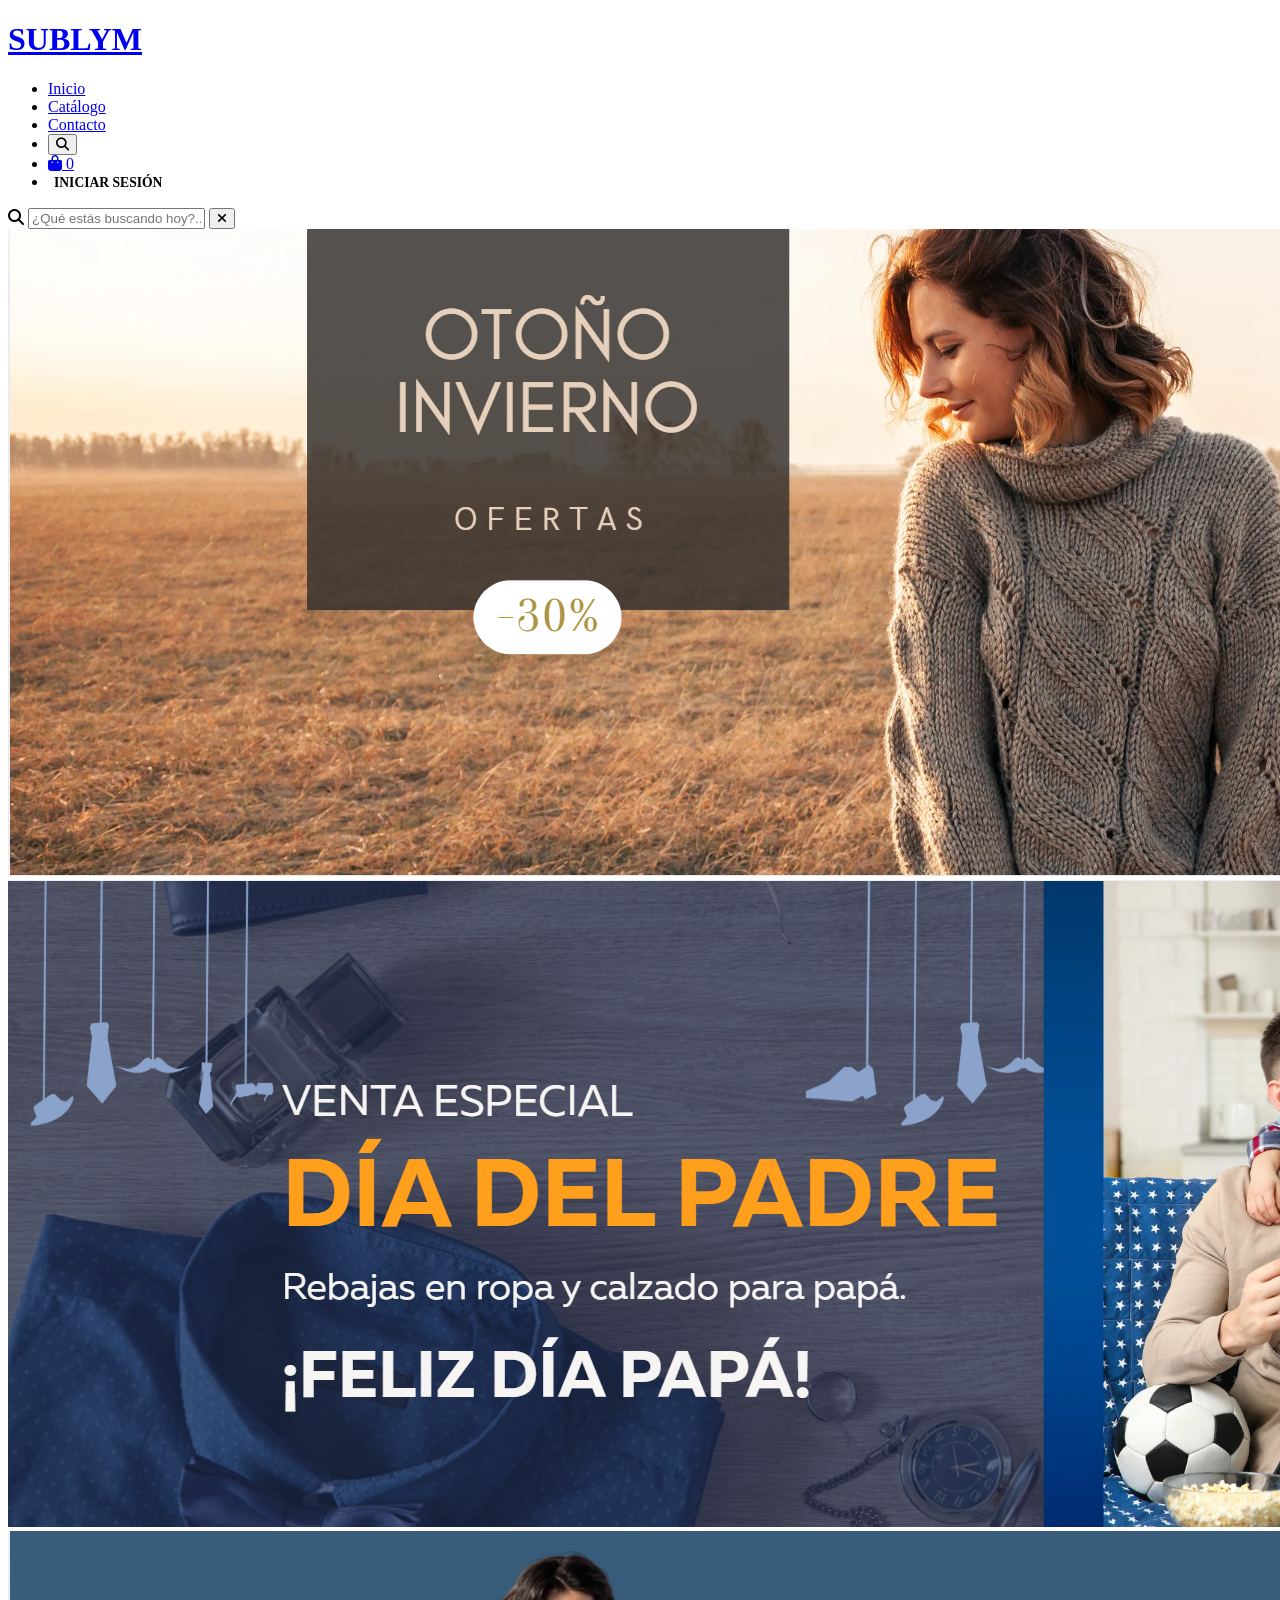
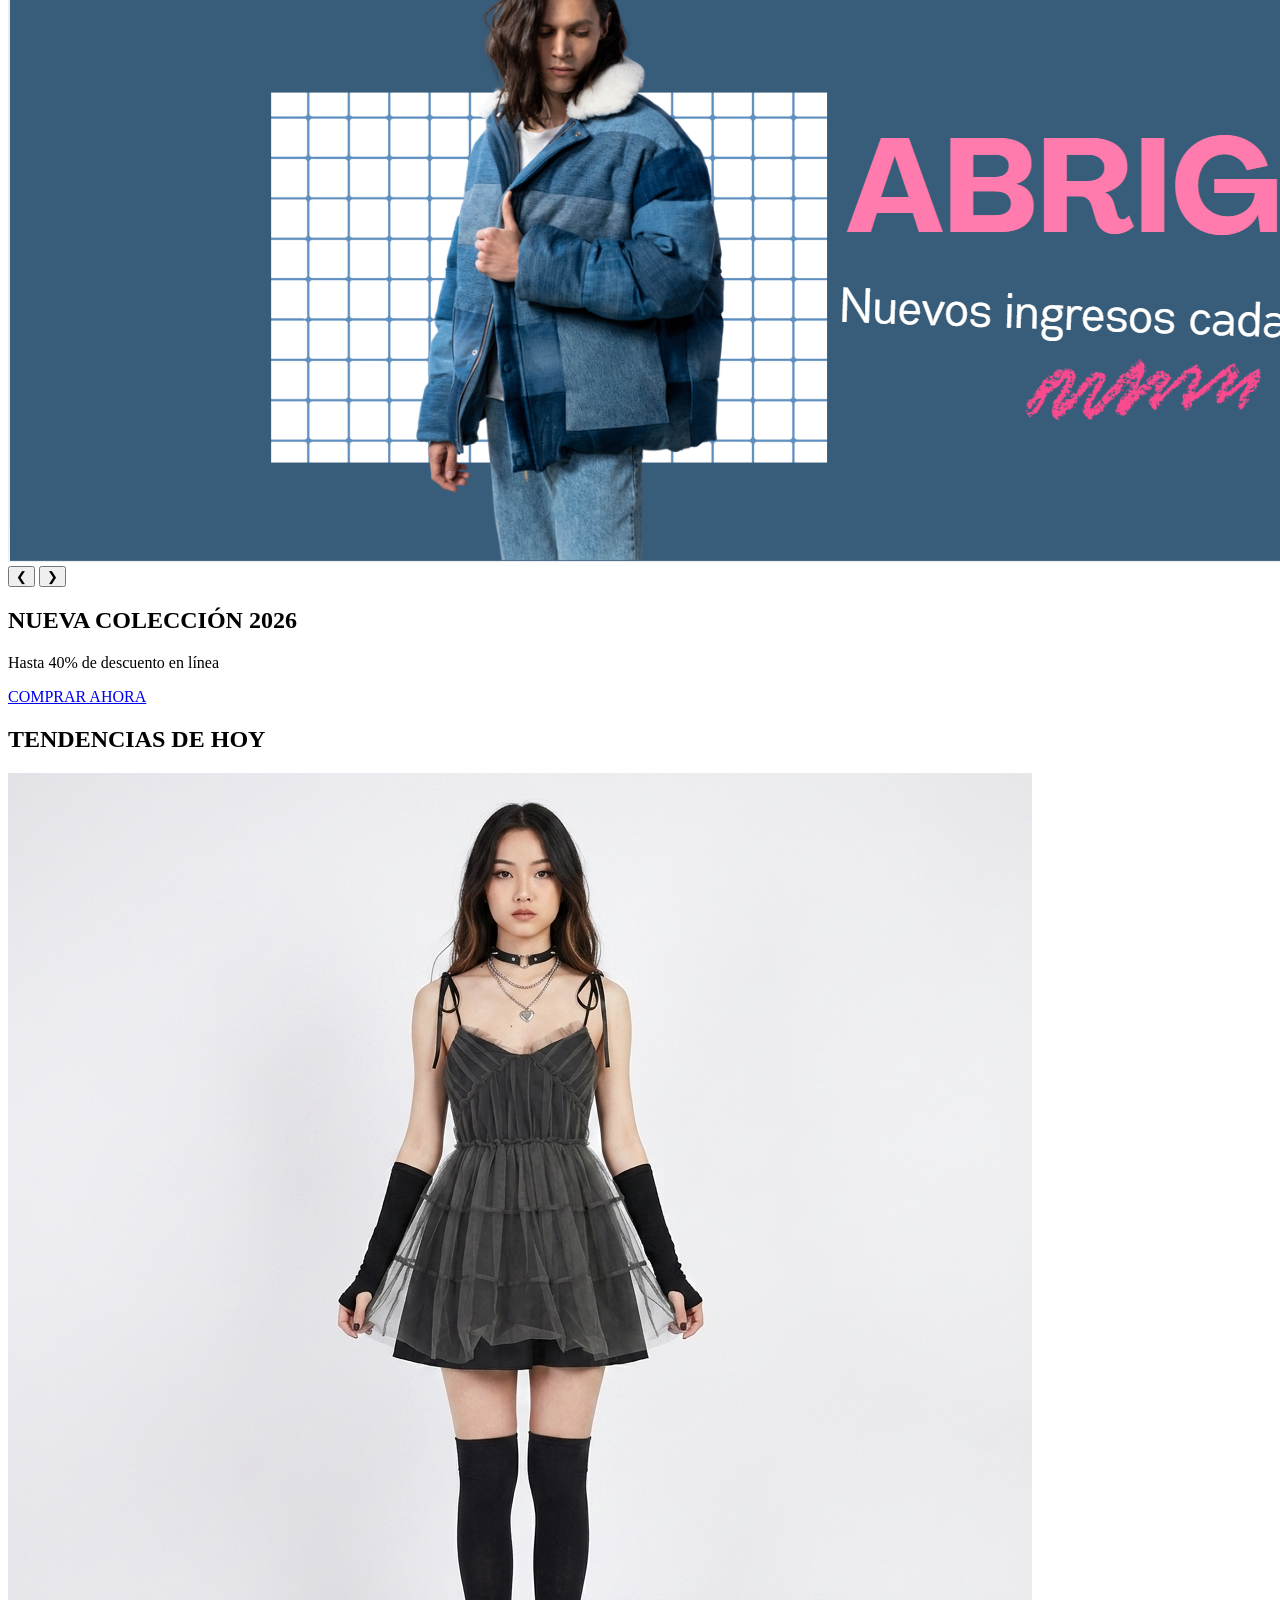
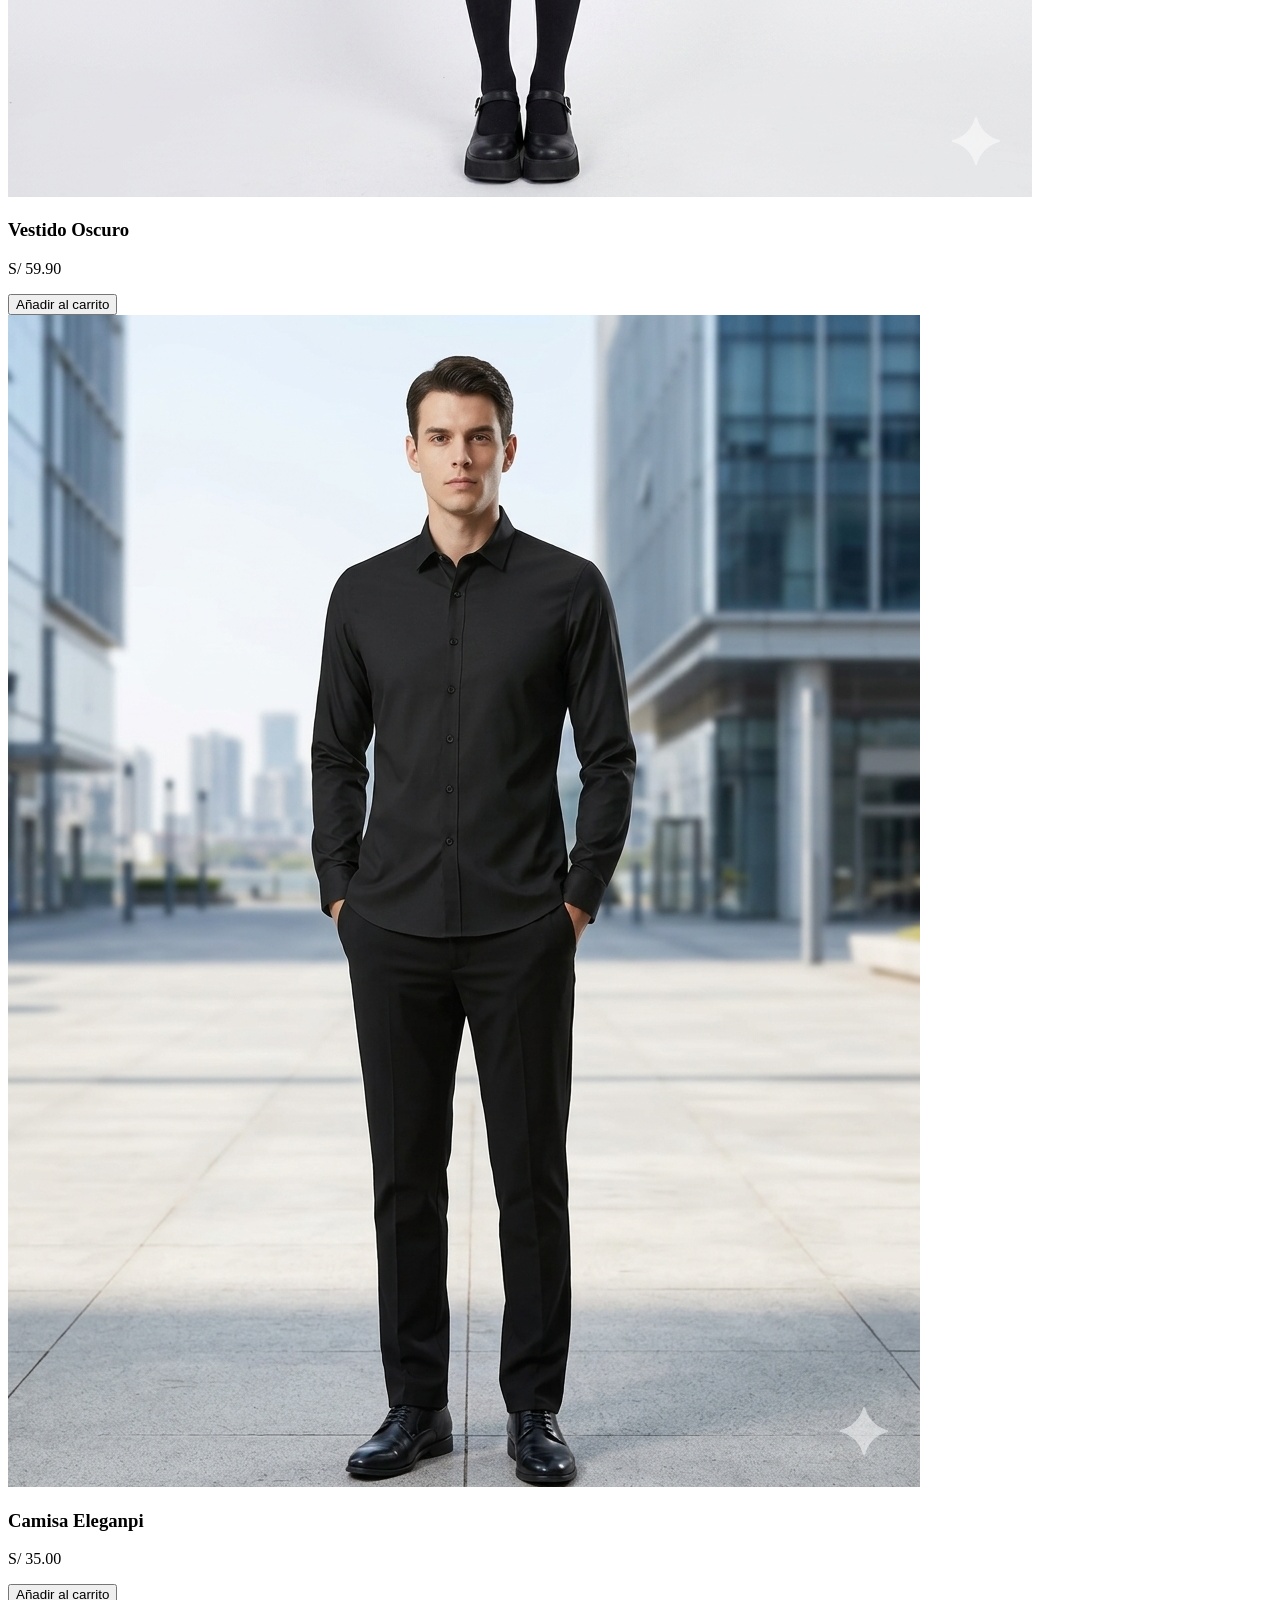
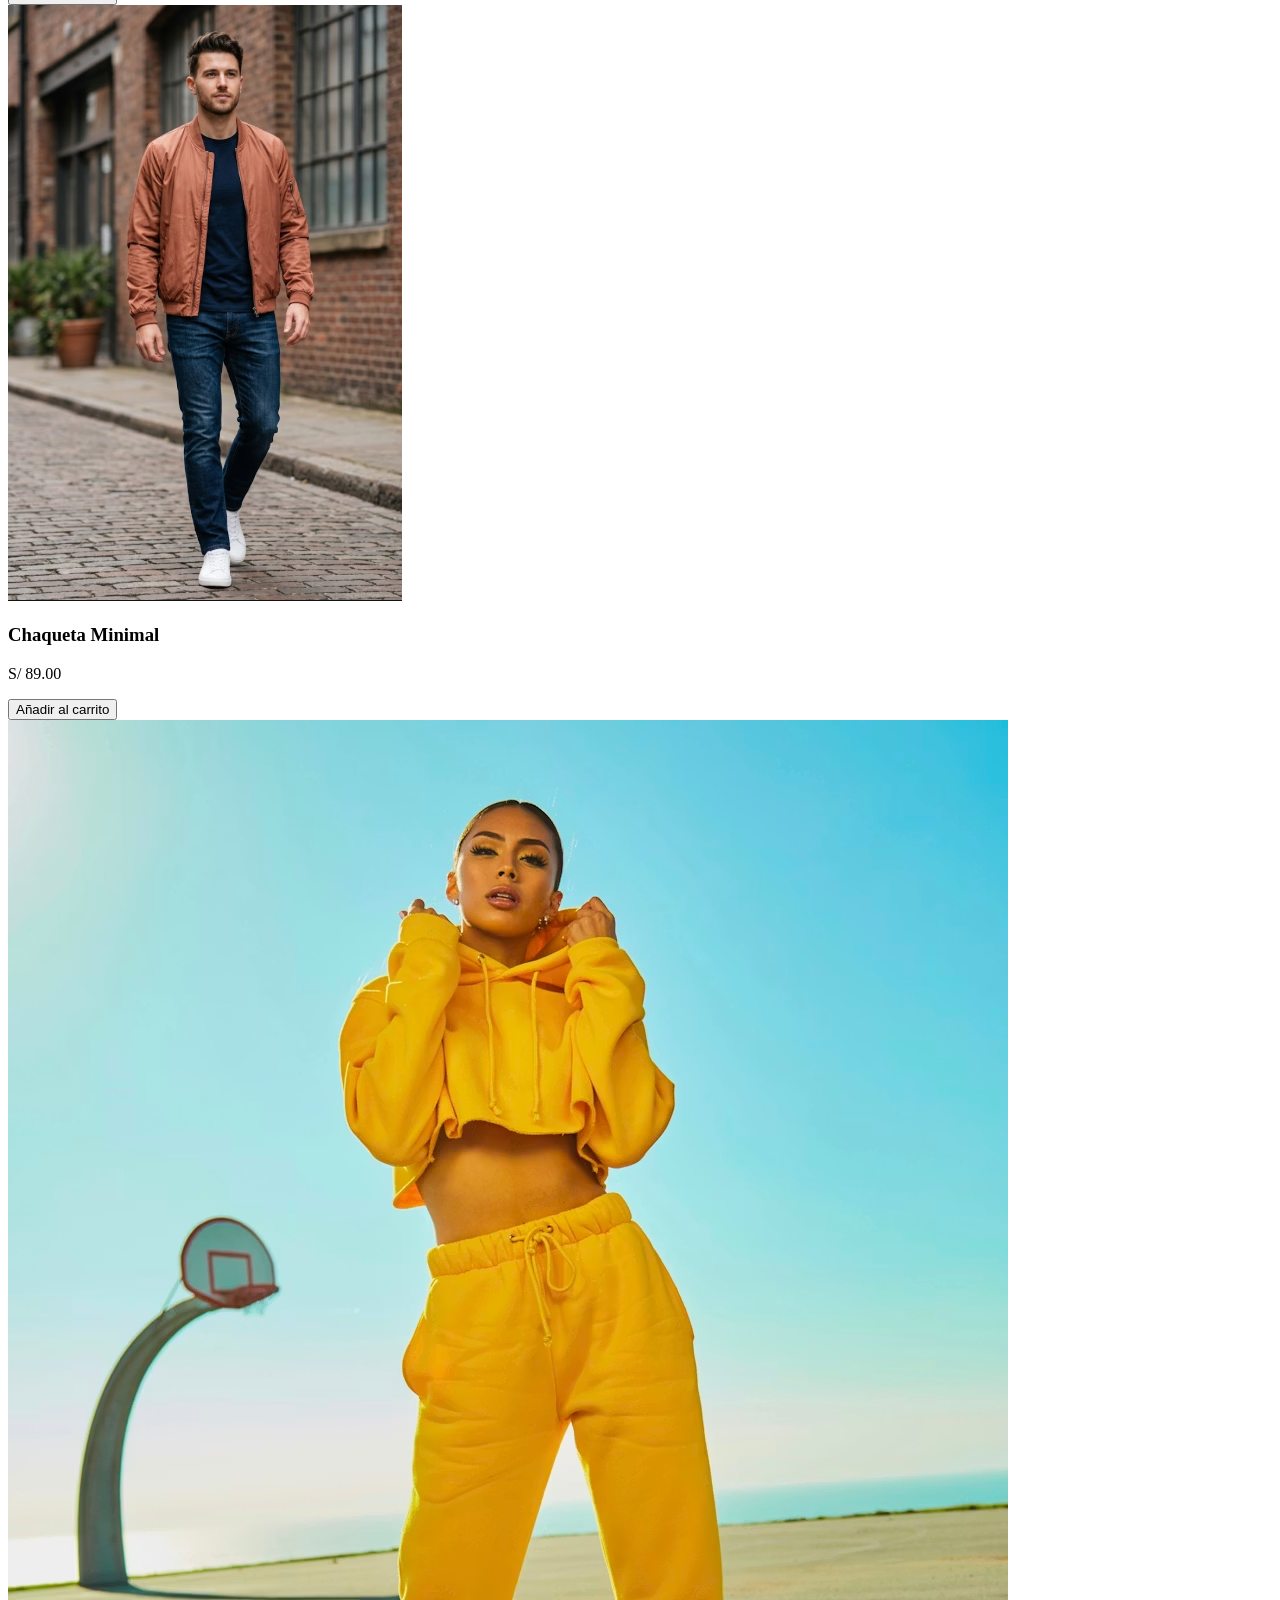
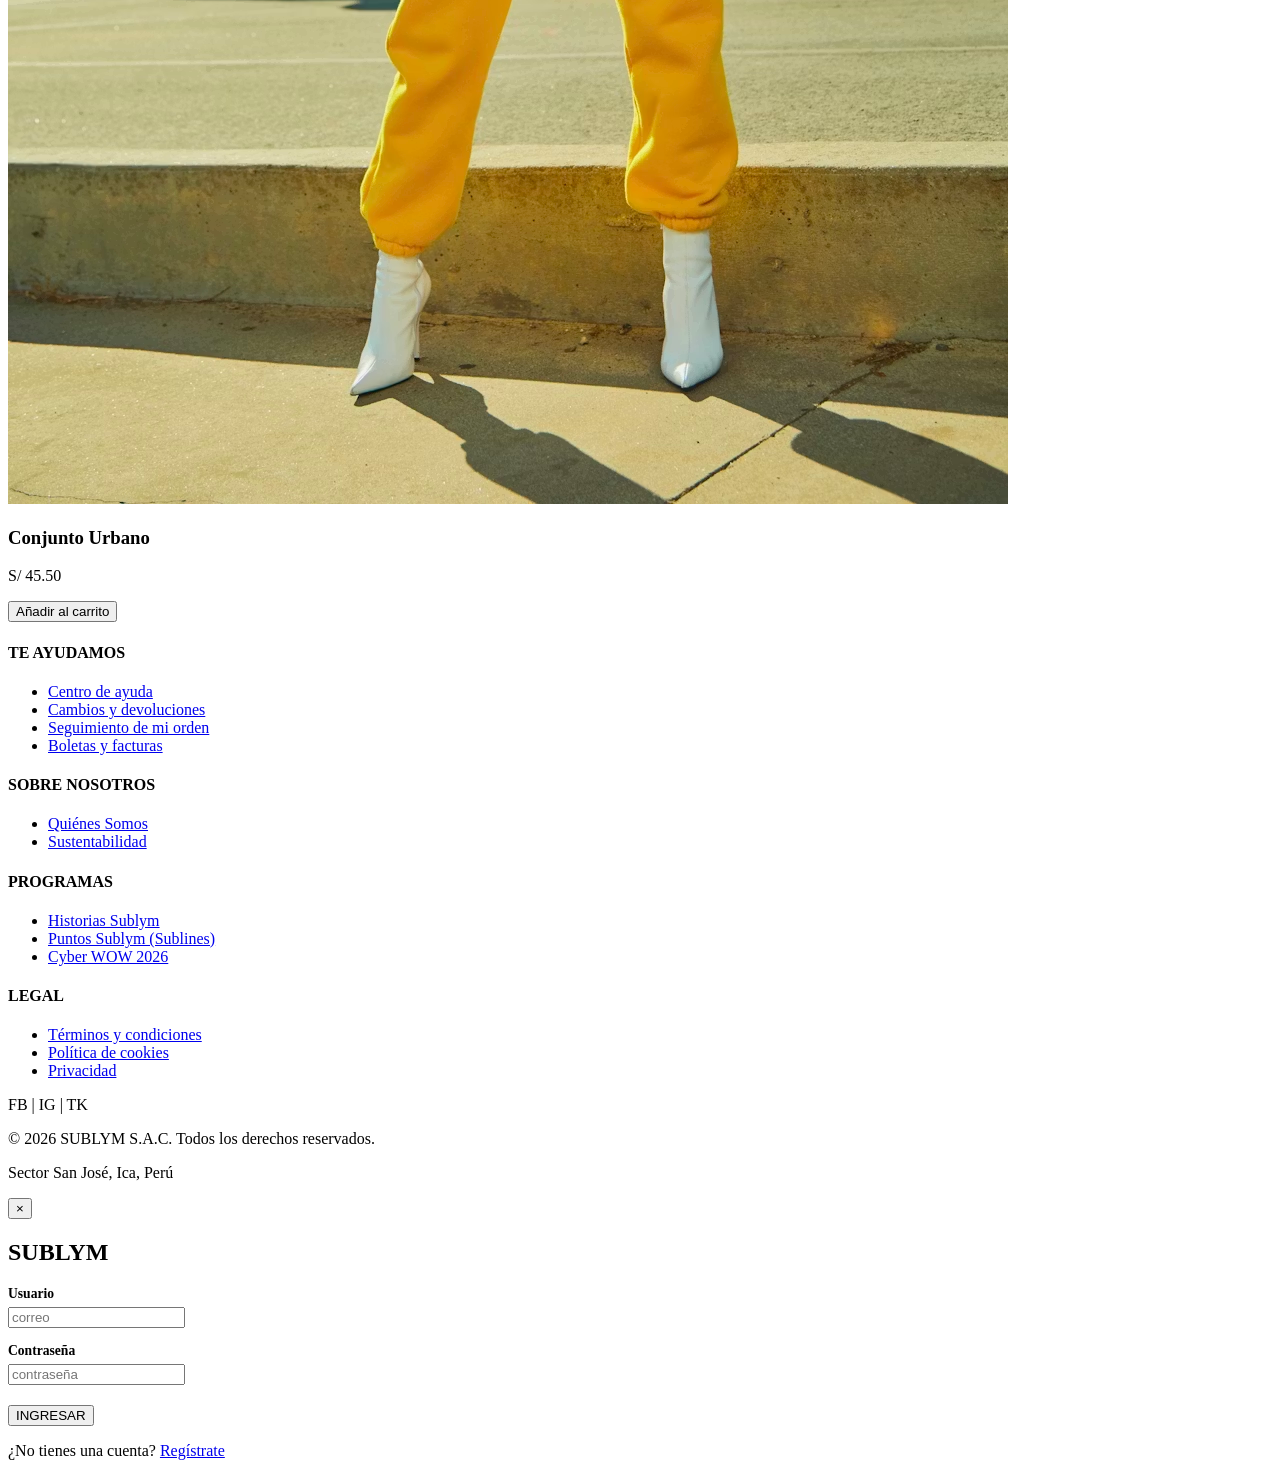
==== commit b98b1f8a: "Change stylesheet link from estilo.css to index.css" ====
--- a/index.html
+++ b/index.html
@@ -4,7 +4,7 @@
     <meta charset="UTF-8">
     <meta name="viewport" content="width=device-width, initial-scale=1.0">
     <title>SUBLYM</title>
-    <link rel="stylesheet" href="estilo.css">
+    <link rel="stylesheet" href="index.css">
     <link rel="preconnect" href="https://fonts.googleapis.com">
     <link rel="preconnect" href="https://fonts.gstatic.com" crossorigin>
     <link href="https://fonts.googleapis.com/css2?family=Inter:wght@300;400;600&family=Montserrat:wght@700;800;900&display=swap" rel="stylesheet">
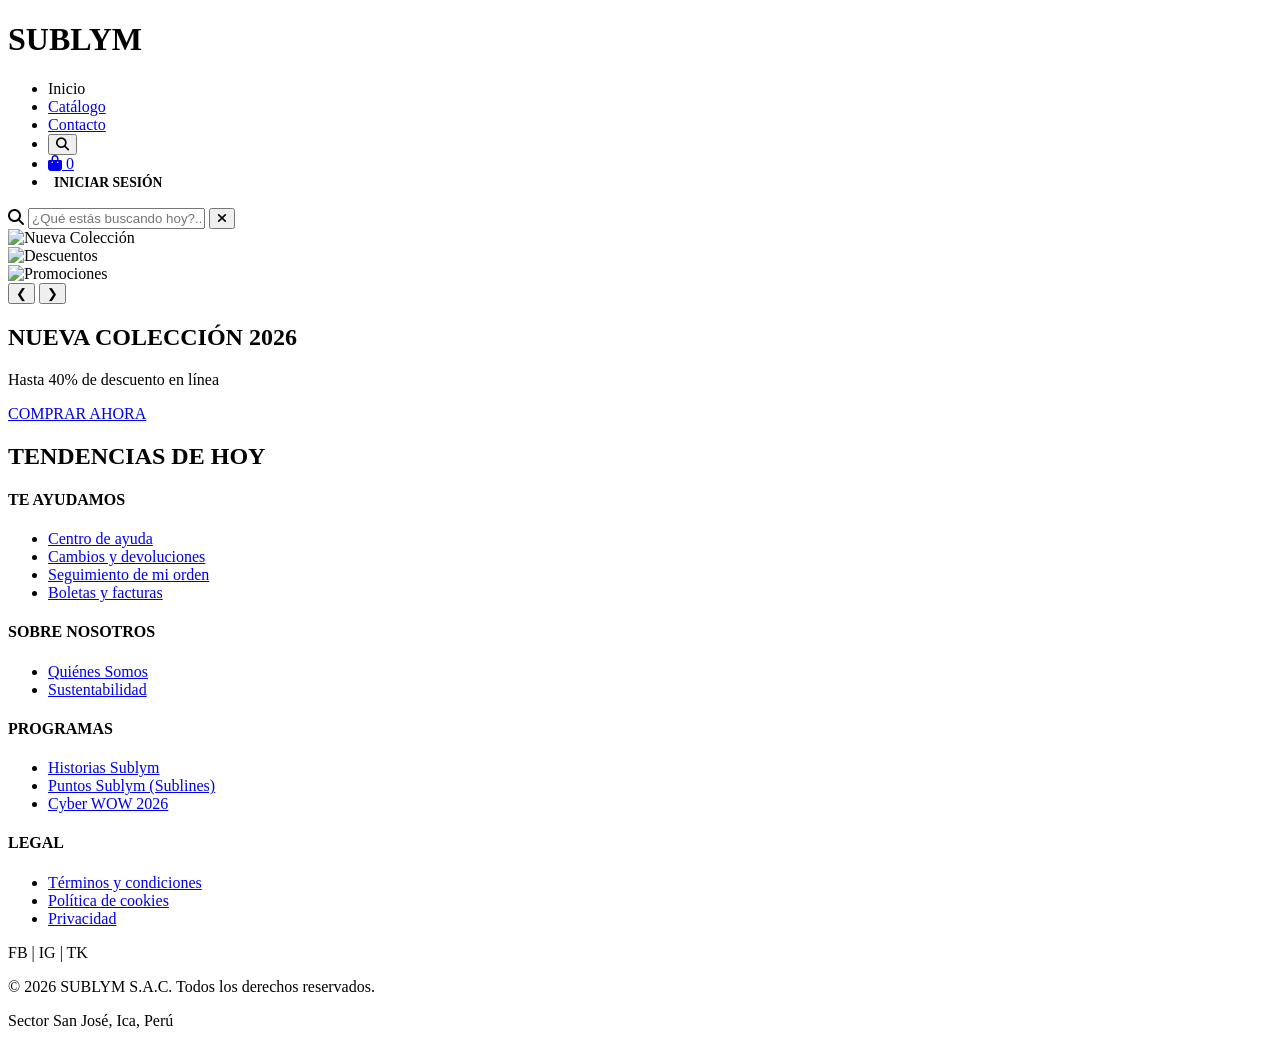
==== commit bdd4e25e: "Refactor index.html for Thymeleaf integration" ====
--- a/index.html
+++ b/index.html
@@ -1,163 +1,189 @@
 <!DOCTYPE html>
-<html lang="es">
+<html lang="es" xmlns:th="http://www.thymeleaf.org">
 <head>
     <meta charset="UTF-8">
     <meta name="viewport" content="width=device-width, initial-scale=1.0">
-    <title>SUBLYM</title>
-    <link rel="stylesheet" href="index.css">
+    <title>Sublym</title>
+    <link rel="stylesheet" th:href="@{/index.css}">
     <link rel="preconnect" href="https://fonts.googleapis.com">
     <link rel="preconnect" href="https://fonts.gstatic.com" crossorigin>
     <link href="https://fonts.googleapis.com/css2?family=Inter:wght@300;400;600&family=Montserrat:wght@700;800;900&display=swap" rel="stylesheet">
     <link rel="stylesheet" href="https://cdnjs.cloudflare.com/ajax/libs/font-awesome/6.4.0/css/all.min.css">
 </head>
 <body>
+    <header>
+        <div class="header-container">
+            <a th:href="@{/}" class="logo-link">
+                <h1>SUBLYM</h1>
+            </a>
+            <nav>
+                <ul>
+                    <li><a th:href="@{/}">Inicio</a></li>
+                    <li><a href="#">Catálogo</a></li>
+                    <li><a href="#">Contacto</a></li>
+                    <li class="nav-accion-item">
+                        <button id="btn-abrir-buscador" class="icon-btn" aria-label="Buscar">
+                            <i class="fa-solid fa-magnifying-glass"></i>
+                        </button>
+                    </td>
+                    <li>
+                        <a href="#" class="nav-carrito">
+                            <i class="fa-solid fa-bag-shopping"></i>
+                            <span id="cart-count">0</span>
+                        </a>
+                    </li>
+                    <li id="menu-sesion-item">
+                        <button id="btn-abrir-login" style="background:transparent; border:none; cursor:pointer; font-weight:600; text-transform:uppercase; font-size:0.85rem; font-family: inherit;">Iniciar Sesión</button>
+                    </li>
+                </ul>
+            </nav>
+        </div>
+        <div id="barra-busqueda-desplegable" class="search-overlay-bar">
+            <div class="search-inner-container">
+                <i class="fa-solid fa-magnifying-glass search-input-icon"></i>
+                <input type="text" id="inputBuscador" placeholder="¿Qué estás buscando hoy?...">
+                <button id="btn-cerrar-buscador" class="close-search-btn">
+                    <i class="fa-solid fa-xmark"></i>
+                </button>
+            </div>
+        </div>
+    </header>
 
-<header>
-    <div class="header-container">
-        <a href="index.html" class="logo-link">
-            <h1>SUBLYM</h1>
-        </a>
-
-        <nav>
-            <ul>
-                <li><a href="index.html">Inicio</a></li>
-                <li><a href="categorias.html">Catálogo</a></li>
-                <li><a href="contacto.html">Contacto</a></li>
-                
-                <li class="nav-accion-item">
-                    <button id="btn-abrir-buscador" class="icon-btn" aria-label="Buscar">
-                        <i class="fa-solid fa-magnifying-glass"></i>
-                    </button>
-                </li>
-
-                <li>
-                    <a href="carrito.html" class="nav-carrito">
-                        <i class="fa-solid fa-bag-shopping"></i>
-                        <span id="cart-count">0</span>
-                    </a>
-                </li>
-                <li id="menu-sesion-item">
-                    <button id="btn-abrir-login" style="background:transparent; border:none; cursor:pointer; font-weight:600; text-transform:uppercase; font-size:0.85rem; font-family: inherit;">Iniciar Sesión</button>
-                </li>
-            </ul>
-        </nav>
-    </div>
-
-    <div id="barra-busqueda-desplegable" class="search-overlay-bar">
-        <div class="search-inner-container">
-            <i class="fa-solid fa-magnifying-glass search-input-icon"></i>
-            <input type="text" id="inputBuscador" placeholder="¿Qué estás buscando hoy?...">
-            <button id="btn-cerrar-buscador" class="close-search-btn">
-                <i class="fa-solid fa-xmark"></i>
-            </button>
+    <section class="carrusel-container">
+        <div class="carrusel-pista">
+            <div class="carrusel-item">
+                <picture>
+                    <source media="(max-width: 768px)" th:srcset="@{/Imagenes/carrusel1m.png}">
+                    <img th:src="@{/Imagenes/carrusel1.png}" alt="Nueva Colección">
+                </picture>
+            </div>
+            <div class="carrusel-item">
+                <picture>
+                    <source media="(max-width: 768px)" th:srcset="@{/Imagenes/carrusel2m.png}">
+                    <img th:src="@{/Imagenes/carrusel2.png}" alt="Descuentos">
+                </picture>
+            </div>
+            <div class="carrusel-item">
+                <picture>
+                    <source media="(max-width: 768px)" th:srcset="@{/Imagenes/carrusel3m.png}">
+                    <img th:src="@{/Ima-genes/carrusel3.png}" alt="Promociones">
+                </picture>
+            </div>
         </div>
-    </div>
-</header>
-
-<section class="carrusel-container">
-    <div class="carrusel-pista">
-        <div class="carrusel-item">
-            <picture>
-                <source media="(max-width: 768px)" srcset="Imagenes/carrusel1m.png">
-                <img src="Imagenes/carrusel1.png" alt="Nueva Colección">
-            </picture>
-        </div>
-        <div class="carrusel-item">
-            <picture>
-                <source media="(max-width: 768px)" srcset="Imagenes/carrusel2m.png">
-                <img src="Imagenes/carrusel2.png" alt="Descuentos">
-            </picture>
-        </div>
-        <div class="carrusel-item">
-            <picture>
-                <source media="(max-width: 768px)" srcset="Imagenes/carrusel3m.png">
-                <img src="Imagenes/carrusel3.png" alt="Promociones">
-            </picture>
-        </div>
-    </div>
-    <button class="flecha anterior">&#10094;</button>
-    <button class="flecha siguiente">&#10095;</button>
-</section>
-
-<main>
-    <section class="hero">
-        <div class="hero-contenido">
-            <h2 class="hero-titulo">NUEVA COLECCIÓN 2026</h2>
-            <p class="hero-subtitulo">Hasta 40% de descuento en línea</p>
-            <a href="categorias.html" class="hero-boton">COMPRAR AHORA</a>
-        </div>
+        <button class="flecha anterior">&#10094;</button>
+        <button class="flecha siguiente">&#10095;</button>
     </section>
 
-    <h2 class="titulo-seccion">TENDENCIAS DE HOY</h2>
-    <section id="catalogo"></section>
-</main>
+    <main>
+        <section class="hero">
+            <div class="hero-contenido">
+                <h2 class="hero-titulo">NUEVA COLECCIÓN 2026</h2>
+                <p class="hero-subtitulo">Hasta 40% de descuento en línea</p>
+                <a href="#" class="hero-boton">COMPRAR AHORA</a>
+            </div>
+        </section>
 
-<footer>
-    <div class="footer-container">
-        <div class="footer-col">
-            <h4>TE AYUDAMOS</h4>
-            <ul>
-                <li><a href="#">Centro de ayuda</a></li>
-                <li><a href="#">Cambios y devoluciones</a></li>
-                <li><a href="#">Seguimiento de mi orden</a></li>
-                <li><a href="#">Boletas y facturas</a></li>
-            </ul>
-        </div>
-        <div class="footer-col">
-            <h4>SOBRE NOSOTROS</h4>
-            <ul>
-                <li><a href="#">Quiénes Somos</a></li>
-                <li><a href="#">Sustentabilidad</a></li>
-            </ul>
-        </div>
-        <div class="footer-col">
-            <h4>PROGRAMAS</h4>
-            <ul>
-                <li><a href="#">Historias Sublym</a></li>
-                <li><a href="#">Puntos Sublym (Sublines)</a></li>
-                <li><a href="#">Cyber WOW 2026</a></li>
-            </ul>
-        </div>
-        <div class="footer-col">
-            <h4>LEGAL</h4>
-            <ul>
-                <li><a href="#">Términos y condiciones</a></li>
-                <li><a href="#">Política de cookies</a></li>
-                <li><a href="#">Privacidad</a></li>
-            </ul>
-            <div class="redes-sociales">
-                <span>FB</span> | <span>IG</span> | <span>TK</span>
+        <h2 class="titulo-seccion">TENDENCIAS DE HOY</h2>
+        <section id="contenedor-tendencias" class="productos-destacados">
+        </section>
+    </main>
+
+    <div id="modal-auth" class="modal" style="display: none;">
+        <div class="modal-contenido">
+            <span id="btn-cerrar-modal" class="close-btn">&times;</span>
+            
+            <div id="seccion-login">
+                <h2>Iniciar Sesión</h2>
+                <form id="form-login">
+                    <div class="form-group">
+                        <label>Correo Electrónico</label>
+                        <input type="email" id="login-correo" required>
+                    </div>
+                    <div class="form-group">
+                        <label>Contraseña</label>
+                        <input type="password" id="login-contrasenia" required>
+                    </div>
+                    <button type="submit" class="btn-submit">Ingresar</button>
+                </form>
+                <p class="cambio-auth">¿No tienes cuenta? <span id="link-ir-registro">Regístrate</span></p>
+            </div>
+
+            <div id="seccion-registro" style="display: none;">
+                <h2>Registrarse</h2>
+                <form th:action="@{/auth/registro}" method="POST">
+                    <div class="form-group">
+                        <label>Nombre Completo</label>
+                        <input type="text" name="nombre" required>
+                    </div>
+                    <div class="form-group">
+                        <label>Correo Electrónico</label>
+                        <input type="email" name="correo" required>
+                    </div>
+                    <div class="form-group">
+                        <label>Contraseña</label>
+                        <input type="password" name="contrasenia" required>
+                    </div>
+                    <button type="submit" class="btn-submit">Crear Cuenta</button>
+                </form>
+                <p class="cambio-auth">¿Ya tienes cuenta? <span id="link-ir-login">Inicia Sesión</span></p>
+            </div>
+
+            <div id="seccion-2fa" style="display: none;">
+                <h2>Autenticación de 2 Pasos</h2>
+                <p>Se ha enviado un código de verificación a su consola del servidor.</p>
+                <form id="form-2fa">
+                    <div class="form-group">
+                        <label>Código de Seguridad (6 dígitos)</label>
+                        <input type="text" id="token-2fa" maxlength="6" required>
+                    </div>
+                    <button type="submit" class="btn-submit">Verificar Código</button>
+                </form>
             </div>
         </div>
     </div>
-    <div class="footer-bottom">
-        <p>&copy; 2026 SUBLYM S.A.C. Todos los derechos reservados.</p>
-        <p>Sector San José, Ica, Perú</p>
-    </div>
-</footer>
 
-<div id="modal-login" class="modal-overlay">
-    <div class="modal-content">
-        <button id="btn-cerrar-modal" class="close-modal-btn">&times;</button>
-        <h2>SUBLYM</h2>
-        <form id="form-login-modal">
-            <div style="margin-bottom: 15px; text-align: left;">
-                <label style="display:block; margin-bottom:5px; font-weight:600; font-size:0.85rem;">Usuario</label>
-                <input type="text" id="modal-username" placeholder="correo" required>
+    <footer>
+        <div class="footer-container">
+            <div class="footer-col">
+                <h4>TE AYUDAMOS</h4>
+                <ul>
+                    <li><a href="#">Centro de ayuda</a></li>
+                    <li><a href="#">Cambios y devoluciones</a></li>
+                    <li><a href="#">Seguimiento de mi orden</a></li>
+                    <li><a href="#">Boletas y facturas</a></li>
+                </ul>
             </div>
-            <div style="margin-bottom: 20px; text-align: left;">
-                <label style="display:block; margin-bottom:5px; font-weight:600; font-size:0.85rem;">Contraseña</label>
-                <input type="password" id="modal-password" placeholder="contraseña" required>
+            <div class="footer-col">
+                <h4>SOBRE NOSOTROS</h4>
+                <ul>
+                    <li><a href="#">Quiénes Somos</a></li>
+                    <li><a href="#">Sustentabilidad</a></li>
+                </ul>
             </div>
-            <button type="submit" class="btn-ingresar-premium">INGRESAR</button>
-            <p class="texto-registro-modal">
-                ¿No tienes una cuenta? <a href="#" id="link-registrar-simulado" onclick="alert('Todavia no hay eso :V')">Regístrate</a>
-            </p>
-        </form>
-        <p id="modal-error-login" style="color: #ef4444; font-size: 0.85rem; margin-top: 15px; display: none;">Credenciales incorrectas.</p>
-    </div>
-</div>
-
-<script src="script.js"></script>
+            <div class="footer-col">
+                <h4>PROGRAMAS</h4>
+                <ul>
+                    <li><a href="#">Historias Sublym</a></li>
+                    <li><a href="#">Puntos Sublym (Sublines)</a></li>
+                    <li><a href="#">Cyber WOW 2026</a></li>
+                </ul>
+            </div>
+            <div class="footer-col">
+                <h4>LEGAL</h4>
+                <ul>
+                    <li><a href="#">Términos y condiciones</a></li>
+                    <li><a href="#">Política de cookies</a></li>
+                    <li><a href="#">Privacidad</a></li>
+                </ul>
+                <div class="redes-sociales">
+                    <span>FB</span> | <span>IG</span> | <span>TK</span>
+                </div>
+            </div>
+        </div>
+        <div class="footer-bottom">
+            <p>&copy; 2026 SUBLYM S.A.C. Todos los derechos reservados.</p>
+            <p>Sector San José, Ica, Perú</p>
+        </div>
+    </footer>
 </body>
 </html>
